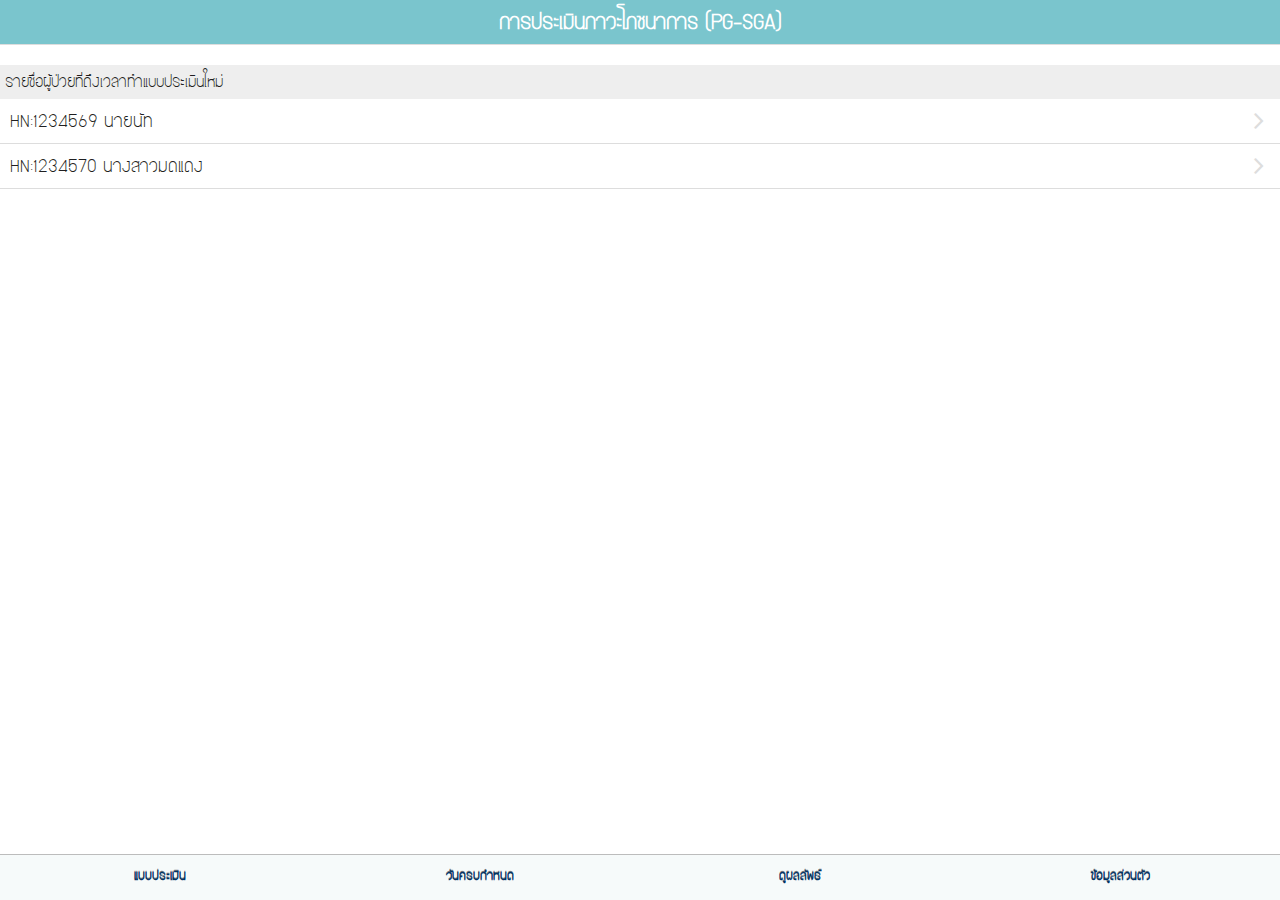
==== duedate.html @ 84a8eb3c "เอาโค้ดลง" ====
<!DOCTYPE html>

<html>

<head>
  	<meta http-equiv="content-type" content="text/html; charset=UTF-8">
    <link rel="stylesheet" type="text/css" href="style.css">
    <link rel="stylesheet" type="text/css" href="css/onsenui.css">
    <link rel="stylesheet" type="text/css" href="css/onsen-css-components.css">
    <link rel="shortcut icon" type="image/favicon.ico" href="img/favicon.ico">
    <meta name="viewport" content="width=device-width, initial-scale=1, maximum-scale=1, user-scalable=no">
	<title>PG-SGA</title>
    <script src="lib/onsen/js/angular/angular.js"></script>
    <script src="lib/onsen/js/onsenui.js"></script>
    <script>
      ons.bootstrap();
    </script>
</head>

<body>
        <ons-page>
        <!--<ons-toolbar>
            <div class="head">
                <div class="center">การประเมินภาวะโภชนาการ (PG-SGA)</div>
                <div class="left"><ons-back-button>ย้อนกลับ</ons-back-button></div>
                <div class="right"><ons-next-button>ต่อไป</ons-next-button></div>
            </div>
        </ons-toolbar>-->

            <div class="navigation-bar">
                <div class="navigation-bar__center navigation-bar__title" style="font-weight:bold;font-size:20px;background-color:#7AC5CD;color:white">การประเมินภาวะโภชนาการ (PG-SGA)</div> 
            </div>
            
            <ul class="list" style="font-family:WDB_Bangna">
              <li class="list__header" style="font-family:WDB_Bangna; margin-top:20px;padding:5px;">รายชื่อผู้ป่วยที่ถึงเวลาทำแบบประเมินใหม่</li>
              <li class="list__item list__item--chevron">HN:1234569 นายนัท</li>
              <li class="list__item list__item--chevron">HN:1234570 นางสาวมดแดง</li>
            </ul>
    
       
       
             
    <footer>
    <ul id="tab-bar-doc">
        <li>
            <a href="listPatient.html">แบบประเมิน</a>
        </li>
        <li>
            <a href="duedate.html">วันครบกำหนด</a>
        </li>
        <li>
            <a href="result.html">ดูผลลัพธ์</a>
        </li>
        <li>
            <a href="profileDoc.html">ข้อมูลส่วนตัว</a>
        </li>
    </ul>
    </footer>
  
    </ons-page>
</body>

</html>
---- style.css ----
@font-face{
    font-family: WDB_Bangna;
    src: url('font/WDB_Bangna.ttf');
}

html , body {
  width: auto;
  height: auto;
  padding: 0;
  margin: 0;
  background-color: white;
  font-family: WDB_Bangna;
  position: fixed;
}

body {
    width: 100%;
    font-family: WDB_Bangna;
}

.header {
    background-color: white;
    color: black;
    text-align: center;
    padding: 1%;
    height: 100%;
  	overflow: auto;
}

.topic {
    background-color: white;
    color: black;
    text-align: center;
    padding: 1%;
    height: 100%;
    overflow: auto;
}

.header img {
  float: left;
  width: 100px;
  height: 100px;
}

.footer {
    background-color: white;
    color: black;
    clear: both;
    text-align: center;
    padding: 5%;

}
.footer button{
    font-family: WDB_Bangna;
}
.footer2 {
    background-color: white;
    color: black;
    clear: both;
    padding-top: 10px;
    text-align: center;
}
.footer2 button{
    font-family: WDB_Bangna;
}
.sectionLogin {
    background-color: white;
    color: black;
    clear: both;
    text-align: center;
    padding: 10%;
    border-top: #7AC5CD 10px dashed;
  	border-bottom: #7AC5CD 10px dashed;
    margin-top: 20px;
}
.sectionLogin button{
    font-family: WDB_Bangna;
}

.sectionLogin input {
  margin: 5%;
}

.sectionForm {
    width: auto;
    height: auto;
    background-color: white;
    color: black;
    clear: both;
    text-align: left;
    padding: 5%;
    margin-top: 40px;
}

#formLayout 
{
    padding: 7px;
    font-weight: bold;
    margin-top: 0px;

}
#boxtext{
    height: 20px;
    width: auto;
}
select{
    font-family: WDB_Bangna;
    padding: 15px 25px;
}
#dropdown{
    width: 100%;
    height: auto;
    padding: 15px 25px;
    font-size: 15px;
}
#formLayout label, #formLayout input
{
   display: block;
   width: 400px;
   float: left;
   margin-bottom: 10px;
   margin-right:0.5em;
}
 
#formLayout label
{
   text-align: right;
   padding-right: 20px;
}
 
br
{ 
   clear: both;
}

#formLayout2
{
   padding-left: 10px;
}

#formLayout2 label
{
   width: 200px;
   float: left;
   margin-bottom: 10px;
   margin-right:0.5em;
}

#formLayout2 input
{
   margin-right:0.5em;
}
 
#formLayout2 label
{
   text-align: right;
   padding-right: 20px;
}
.subject{
    margin-top: -10px;
    text-align: center;  
}
ul#navigation
{
list-style-type: none;
margin: 0;
padding: .5em 0;
border-top: #7AC5CD 4px solid;
margin-top: -20px;    
}

ul#navigation li a
{
display: block;
width: 5em;
color: #FFF;
font-weight: bold;
background-color: #036;
padding: .7em 0;
text-align: center;
text-decoration: none;
margin-top: -5px;
border-radius: 8px;
}

ul#navigation li a:hover
{
color: #FFF;
background-color: #69C;
}

ul#navigation .left { float: left; }
ul#navigation .right { float: right; }

.menu
{
    background-color: white;
    color: black;
    clear: both;
    text-align: center;
    padding: 5%;	
}

#navcontainer ul
{
margin: 0;
padding: 0;
list-style-type: none;
}

#navcontainer ul li { display: inline; }
#navcontainer ul li a { text-decoration: none; }

.btn-next {
    background-color: #5cb85c;
    border-color: #4cae4c;
    color: #fff;
}

#tab-bar{
    margin:0;
    padding:0;
    position: relative;
    top: 0;
    left: 0;
    width: 100%;
}
 
#tab-bar li {
    display: inline;
    float:left;  
    width: 50%;
}
 
#tab-bar a {
    color: #036; 
    font-size: 12px;
    display: block; 
    font-weight: bold; 
    overflow: hidden;  
    position: relative; 
    text-align: center; 
    text-decoration: none;
    -webkit-touch-callout:none;
}
#tab-bar-doc{
    margin:0;
    padding:0;
    position: relative;
    top: 0;
    left: 0;
    width: 100%;
}
#tab-bar-doc li{
    display: inline;
    float:left;  
    width: 25%;
}
#tab-bar-doc a{
    color: #036; 
    font-size: 12px;
    display: block; 
    font-weight: bold; 
    overflow: hidden;  
    position: relative; 
    text-align: center; 
    text-decoration: none;
    -webkit-touch-callout:none;
    
}
footer{
    background-color:#E9EAED;
    padding:0;
    position:absolute;
    z-index:3;
    font-size:20px;
    width:100%;
    text-align:center;
    color:#036;
    font-weight:bold;
    text-shadow:0 -1px 0 rgba(0,0,0,0.5);
    line-height:42px;
    bottom:0; left:3;
    height:45px;
    background-color:#f6fafa;
    border-top:1px solid #bcbcbc;
}
footer li a:hover{
    color: #7AC5CD;
    background-color: #7AC5CD;
}
footer.listPatient{
    right: 0px;
    margin-top: 200px;
    height: auto
}
.startform{
    height: auto;
    width: auto;
}
---- css/onsenui.css ----
/*! onsenui - v1.3.11 - 2015-09-28 */
/*
Copyright 2013-2015 ASIAL CORPORATION

Licensed under the Apache License, Version 2.0 (the "License");
you may not use this file except in compliance with the License.
You may obtain a copy of the License at

   http://www.apache.org/licenses/LICENSE-2.0

Unless required by applicable law or agreed to in writing, software
distributed under the License is distributed on an "AS IS" BASIS,
WITHOUT WARRANTIES OR CONDITIONS OF ANY KIND, either express or implied.
See the License for the specific language governing permissions and
limitations under the License.

 */

@import url("font_awesome/css/font-awesome.min.css");
@import url("ionicons/css/ionicons.min.css");

/* cutsom elements */
ons-page, ons-navigator,
ons-split-view, ons-sliding-menu, ons-tabbar,
ons-gesture-detector {
  display: block;
}

ons-navigator,
ons-tabbar {
  position: absolute;
  top: 0;
  left: 0;
  bottom: 0;
  right: 0;
  overflow: hidden;
}

ons-page, ons-navigator, ons-tabbar, ons-sliding-menu, ons-split-view {
  z-index: 2;
}

* {
  -webkit-touch-callout: none;
  -webkit-user-select: none;
  -webkit-tap-highlight-color: rgba(0, 0, 0, 0) !important;
}

::-webkit-scrollbar {
  display: none;
}

input, textarea {
  -webkit-user-select: auto;
}

.page,
.page__content {
  background-color: transparent !important;
  background: transparent !important;
}

.page__status-bar-fill ~ .page__content {
  padding-top: 20px;
}

ons-toolbar ~ .page__content {
  top: 44px;
}

.page__status-bar-fill ~ ons-toolbar {
  height: 64px;
}

.page__status-bar-fill ~ ons-toolbar > .center,
.page__status-bar-fill ~ ons-toolbar > .left,
.page__status-bar-fill ~ ons-toolbar > .right {
  padding-top: 20px;
}

.page__status-bar-fill ~ ons-toolbar ~ .page__content {
  top: 64px;
  padding-top: 0px;
}

.page__content {
  overflow: scroll;
  -webkit-overflow-scrolling: touch;
  z-index: 0;
  -ms-touch-action: pan-y;
}

.page__bottom-bar-fill ~ .page__content {
  bottom: 44px;
}

.page__content::-webkit-scrollbar {
  display: none;
}

.tab-bar__status-bar-fill ~ .tab-bar--top__content {
  top: 71px;
}

.tab-bar__status-bar-fill ~ .tab-bar--top {
  padding-top: 22px;
}

ons-dialog[disabled] > .dialog,
ons-alert-dialog[disabled],
ons-popover[disabled] {
  pointer-events: none;
  opacity: 0.75;
}

ons-pull-hook {
  position: absolute;
  left: 0;
  right: 0;
  margin: auto;
  text-align: center;
}


/*
Copyright 2013-2015 ASIAL CORPORATION

Licensed under the Apache License, Version 2.0 (the "License");
you may not use this file except in compliance with the License.
You may obtain a copy of the License at

   http://www.apache.org/licenses/LICENSE-2.0

Unless required by applicable law or agreed to in writing, software
distributed under the License is distributed on an "AS IS" BASIS,
WITHOUT WARRANTIES OR CONDITIONS OF ANY KIND, either express or implied.
See the License for the specific language governing permissions and
limitations under the License.

 */

ons-carousel {
  display: block;
  position: relative;
  width: 100%;
  overflow: hidden;
}

ons-carousel-item {
  display: block;
  height: 100%;
  visibility: hidden;
}

ons-carousel-cover {
  display: block;
  position: absolute;
  width: 100%;
  height: 100%;
  z-index: 2;
  pointer-events: none;
}

ons-carousel[fullscreen] {
  position: absolute;
  top: 0px;
  right: 0px;
  left: 0px;
  bottom: 0px;
}

ons-carousel[disabled] {
  pointer-events: none;
  opacity: 0.75;
}

.effeckt-button {
  position: relative;
  font-family: inherit;
  cursor: pointer;
  -webkit-appearance: none;
  -webkit-font-smoothing: antialiased;
}

.effeckt-button[data-loading] {
  cursor: default;
}

.effeckt-button > .spinner {
  position: absolute;
  width: 26px;
  height: 13px;
  top: 50%;
  margin-top: -12px;
  opacity: 0;
  border: 3px solid white;
  border-bottom: 0;
  border-radius: 40px 40px 0 0;
  -webkit-transform-origin: bottom center;
  background: transparent;
  box-sizing: border-box;
}

.effeckt-button[data-loading] > .spinner {
  -webkit-animation: spinner .8s infinite linear;
  animation: spinner .8s infinite linear;
}

@-webkit-keyframes spinner {
  0% {
    -webkit-transform: rotate(0deg);
    transform: rotate(0deg);
  }

  50% {
    -webkit-transform: rotate(180deg);
    transform: rotate(180deg);
  }

  100% {
    -webkit-transform: rotate(360deg);
    transform: rotate(360deg);
  }
}

@keyframes spinner {
  0% {
    -webkit-transform: rotate(0deg);
    -ms-transform: rotate(0deg);
    transform: rotate(0deg);
  }

  50% {
    -webkit-transform: rotate(180deg);
    -ms-transform: rotate(180deg);
    transform: rotate(180deg);
  }

  100% {
    -webkit-transform: rotate(360deg);
    -ms-transform: rotate(360deg);
    transform: rotate(360deg);
  }
}

.effeckt-button,
.effeckt-button > .spinner,
.effeckt-button > .label {
  -webkit-transition-property: padding, opacity, left, right, top, bottom, margin;
          transition-property: padding, opacity, left, right, top, bottom, margin;
  -webkit-transition-duration: 500ms;
          transition-duration: 500ms;
  -webkit-transition-timing-function: cubic-bezier(0.175, 0.885, 0.32, 1.275);
          transition-timing-function: cubic-bezier(0.175, 0.885, 0.32, 1.275);  
}

.effeckt-button.zoom-in,
.effeckt-button.zoom-in > .spinner,
.effeckt-button.zoom-in > .label,
.effeckt-button.zoom-out,
.effeckt-button.zoom-out > .spinner,
.effeckt-button.zoom-out > .label {
  -webkit-transition: 500ms ease all;
  transition: 500ms ease all;
}

.effeckt-button.expand-right > .spinner {
  right: 16px;
}

.effeckt-button.expand-right[data-loading] {
  padding-right: 64px;
}

.effeckt-button.expand-right[data-loading] > .spinner {
  opacity: 1;
}

.effeckt-button.expand-left > .spinner {
  left: 16px;
}

.effeckt-button.expand-left[data-loading] {
  padding-left: 64px;
}

.effeckt-button.expand-left[data-loading] > .spinner {
  opacity: 1;
}

.effeckt-button.expand-up {
  overflow: hidden;
}

.effeckt-button.expand-up > .spinner {
  top: 32px;
  left: 50%;
  margin-left: -16px;
}

.effeckt-button.expand-up[data-loading] {
  padding-top: 64px;
}

.effeckt-button.expand-up[data-loading] > .spinner {
  opacity: 1;
  top: 16px;
  margin-top: 0;
}

.effeckt-button.expand-down {
  overflow: hidden;
}

.effeckt-button.expand-down > .spinner {
  left: 50%;
  top: 100%;
  margin-left: -16px;
  margin-top: -48px;
}

.effeckt-button.expand-down[data-loading] {
  padding-bottom: 64px;
}

.effeckt-button.expand-down[data-loading] > .spinner {
  opacity: 1;
}

.effeckt-button.slide-left {
  overflow: hidden;
}

.effeckt-button.slide-left > .label {
  position: relative;
}

.effeckt-button.slide-left > .spinner {
  left: 100%;
  margin-left: -16px;
}

.effeckt-button.slide-left[data-loading] > .label {
  opacity: 0;
  left: -100%;
}

.effeckt-button.slide-left[data-loading] > .spinner {
  opacity: 1;
  left: 50%;
}

.effeckt-button.slide-right {
  overflow: hidden;
}

.effeckt-button.slide-right > .label {
  position: relative;
}

.effeckt-button.slide-right > .spinner {
  right: 100%;
  margin-left: -16px;
}

.effeckt-button.slide-right[data-loading] > .label {
  opacity: 0;
  left: 100%;
}

.effeckt-button.slide-right[data-loading] > .spinner {
  opacity: 1;
  left: 50%;
}

.effeckt-button.slide-up {
  overflow: hidden;
}

.effeckt-button.slide-up > .label {
  position: relative;
}

.effeckt-button.slide-up > .spinner {
  left: 50%;
  margin-left: -16px;
  margin-top: 1em;
}

.effeckt-button.slide-up[data-loading] > .label {
  opacity: 0;
  top: -1em;
}

.effeckt-button.slide-up[data-loading] > .spinner {
  opacity: 1;
  margin-top: -16px;
}

.effeckt-button.slide-down {
  overflow: hidden;
}

.effeckt-button.slide-down > .label {
  position: relative;
}

.effeckt-button.slide-down > .spinner {
  left: 50%;
  margin-left: -16px;
  margin-top: -32px;
}

.effeckt-button.slide-down[data-loading] > .label {
  opacity: 0;
  top: 1em;
}

.effeckt-button.slide-down[data-loading] > .spinner {
  opacity: 1;
  margin-top: -16px;
}

.effeckt-button.zoom-out {
  overflow: hidden;
}

.effeckt-button.zoom-out > .spinner {
  left: 50%;
  margin-left: -16px;
  -webkit-transform: scale(2.5);
  -ms-transform: scale(2.5);
  transform: scale(2.5);
}

.effeckt-button.zoom-out > .label {
  position: relative;
  display: inline-block;
}

.effeckt-button.zoom-out[data-loading] > .label {
  opacity: 0;
  -webkit-transform: scale(0.5);
  -ms-transform: scale(0.5);
  transform: scale(0.5);
}

.effeckt-button.zoom-out[data-loading] > .spinner {
  opacity: 1;
  -webkit-transform: none;
  -ms-transform: none;
  transform: none;
}

.effeckt-button.zoom-in {
  overflow: hidden;
}

.effeckt-button.zoom-in > .spinner {
  left: 50%;
  margin-left: -16px;
  -webkit-transform: scale(0.2);
  -ms-transform: scale(0.2);
  transform: scale(0.2);
}

.effeckt-button.zoom-in > .label {
  position: relative;
  display: inline-block;
}

.effeckt-button.zoom-in[data-loading] > .label {
  opacity: 0;
  -webkit-transform: scale(2.2);
  -ms-transform: scale(2.2);
  transform: scale(2.2);
}

.effeckt-button.zoom-in[data-loading] > .spinner {
  opacity: 1;
  -webkit-transform: none;
  -ms-transform: none;
  transform: none;
}

/**
 * Grid
 * --------------------------------------------------
 * Using flexbox for the grid, inspired by Philip Walton:
 * http://philipwalton.github.io/solved-by-flexbox/demos/grids/
 * By default each .col within a .row will evenly take up
 * available width, and the height of each .col with take
 * up the height of the tallest .col in the same .row.
 */
.row {
  display: -webkit-box;
  display: -webkit-flex;
  display: -moz-flex;
  display: -ms-flexbox;
  display: flex;
  -webkit-flex-wrap: wrap;
      -ms-flex-wrap: wrap;
          flex-wrap: wrap;
  width: 100%;
  box-sizing: border-box;
}

.row + .row {
  padding-top: 0;
}

.col {
  -webkit-box-flex: 1;
  -webkit-flex: 1;
  -moz-flex: 1;
  -ms-flex: 1;
  flex: 1;
  display: block;
  width: 100%;
  box-sizing: border-box;
}

/* Vertically Align Columns */
/* .row-* vertically aligns every .col in the .row */
.row-top {
  -webkit-box-align: start;
  box-align: start;
  -ms-flex-align: start;
  -webkit-align-items: flex-start;
  -moz-align-items: flex-start;
  align-items: flex-start;
}

.row-bottom {
  -webkit-box-align: end;
  box-align: end;
  -ms-flex-align: end;
  -webkit-align-items: flex-end;
  -moz-align-items: flex-end;
  align-items: flex-end;
}

.row-center {
  -webkit-box-align: center;
  box-align: center;
  -ms-flex-align: center;
  -webkit-align-items: center;
  -moz-align-items: center;
  align-items: center;
  text-align: inherit;
}

/* .col-* vertically aligns an individual .col */
.col-top {
  -webkit-align-self: flex-start;
  -ms-flex-item-align: start;
  align-self: flex-start; }

.col-bottom {
  -webkit-align-self: flex-end;
  -ms-flex-item-align: end;
  align-self: flex-end; }

.col-center {
  -webkit-align-self: center;
  -moz-align-self: center;
  -ms-flex-item-align: center;
  text-align: inherit;
}

/* Column Offsets */
.col-offset-10 {
  margin-left: 10%; }

.col-offset-20 {
  margin-left: 20%; }

.col-offset-25 {
  margin-left: 25%; }

.col-offset-33, .col-offset-34 {
  margin-left: 33.3333%; }

.col-offset-50 {
  margin-left: 50%; }

.col-offset-66, .col-offset-67 {
  margin-left: 66.6666%; }

.col-offset-75 {
  margin-left: 75%; }

.col-offset-80 {
  margin-left: 80%; }

.col-offset-90 {
  margin-left: 90%; }

.row--fit > .col {
  -webkit-box-flex: 1;
  -webkit-flex: 1;
  -ms-flex: 1;
  flex: 1;
}
.row--100 > .col {
  -webkit-box-flex: 0;
  -webkit-flex: 0 0 100%;
  -ms-flex: 0 0 100%;
  flex: 0 0 100%;
}

/*
Copyright 2013-2015 ASIAL CORPORATION

Licensed under the Apache License, Version 2.0 (the "License");
you may not use this file except in compliance with the License.
You may obtain a copy of the License at

   http://www.apache.org/licenses/LICENSE-2.0

Unless required by applicable law or agreed to in writing, software
distributed under the License is distributed on an "AS IS" BASIS,
WITHOUT WARRANTIES OR CONDITIONS OF ANY KIND, either express or implied.
See the License for the specific language governing permissions and
limitations under the License.

 */

.ons-icon {
  display: inline-block;
  font-style: normal;
  font-weight: normal;
  line-height: 1;
  -webkit-font-smoothing: antialiased;
  -moz-osx-font-smoothing: grayscale;
}

.ons-icon--ion {
  line-height: 0.75em;
  vertical-align: -25%;
}

ons-icon[spin="true"] {
  -webkit-animation: ons-icon-spin 2s infinite linear;
  animation: ons-icon-spin 2s infinite linear;
}

@-webkit-keyframes ons-icon-spin {
  0% {
    -webkit-transform: rotate(0deg);
  }
  100% {
    -webkit-transform: rotate(359deg);
  }
}

@keyframes ons-icon-spin {
  0% {
    -webkit-transform: rotate(0deg);
    transform: rotate(0deg);
  }
  100% {
    -webkit-transform: rotate(359deg);
    transform: rotate(359deg);
  }
}

.ons-icon[rotate="90"] {
  -webkit-transform: rotate(90deg);
  -ms-transform: rotate(90deg);
      transform: rotate(90deg);
}

.ons-icon[rotate="180"] {
  -webkit-transform: rotate(180deg);
  -ms-transform: rotate(180deg);
      transform: rotate(180deg);
}

.ons-icon[rotate="270"] {
  -webkit-transform: rotate(270deg);
  -ms-transform: rotate(270deg);
      transform: rotate(270deg);
}

ons-icon[flip="horizontal"] {
  -webkit-transform: scale(-1, 1);
  -ms-transform: scale(-1, 1);
      transform: scale(-1, 1);
}

ons-icon[flip="vertical"] {
  -webkit-transform: scale(1, -1);
  -ms-transform: scale(1, -1);
      transform: scale(1, -1);
}

ons-icon[fixed-width="true"] {
  width: 1.28571429em;
  text-align: center;
}

.ons-icon--lg {
  font-size: 1.33333333em;
  line-height: 0.75em;
  vertical-align: -15%;
}

.ons-icon--2x {
  font-size: 2em;
}

.ons-icon--3x {
  font-size: 3em;
}

.ons-icon--4x {
  font-size: 4em;
}

.ons-icon--5x {
  font-size: 5em;
}

/*
Copyright 2013-2015 ASIAL CORPORATION

Licensed under the Apache License, Version 2.0 (the "License");
you may not use this file except in compliance with the License.
You may obtain a copy of the License at

   http://www.apache.org/licenses/LICENSE-2.0

Unless required by applicable law or agreed to in writing, software
distributed under the License is distributed on an "AS IS" BASIS,
WITHOUT WARRANTIES OR CONDITIONS OF ANY KIND, either express or implied.
See the License for the specific language governing permissions and
limitations under the License.

*/

ons-scroller {
  display: block;
  height: 100%;
  overflow: scroll;
  -webkit-overflow-scrolling: touch;
  -ms-overflow-style: none;
}

ons-scroller::-webkit-scrollbar {
  display: none;
}

.ons-scroller__content {
  height: 100%;
  overflow: scroll;
}

/*
Copyright 2013-2015 ASIAL CORPORATION

Licensed under the Apache License, Version 2.0 (the "License");
you may not use this file except in compliance with the License.
You may obtain a copy of the License at

   http://www.apache.org/licenses/LICENSE-2.0

Unless required by applicable law or agreed to in writing, software
distributed under the License is distributed on an "AS IS" BASIS,
WITHOUT WARRANTIES OR CONDITIONS OF ANY KIND, either express or implied.
See the License for the specific language governing permissions and
limitations under the License.

*/

ons-sliding-menu {
  position: absolute;
  left: 0px;
  right: 0px;
  top: 0px;
  bottom: 0px;
  z-index: 0;
  overflow-x: hidden;
}

.onsen-sliding-menu__menu,
.onsen-sliding-menu__main {
  position: absolute;
  top: 0px;
  left: 0px;
  bottom: 0px;
  right: 0px;
  z-index: 0;
  margin: 0;
  padding: 0;
}

.onsen-sliding-menu__menu {
  opacity: 0;
}


/*
Copyright 2013-2015 ASIAL CORPORATION

Licensed under the Apache License, Version 2.0 (the "License");
you may not use this file except in compliance with the License.
You may obtain a copy of the License at

   http://www.apache.org/licenses/LICENSE-2.0

Unless required by applicable law or agreed to in writing, software
distributed under the License is distributed on an "AS IS" BASIS,
WITHOUT WARRANTIES OR CONDITIONS OF ANY KIND, either express or implied.
See the License for the specific language governing permissions and
limitations under the License.

*/

ons-split-view {
  position: absolute;
  left: 0px;
  right: 0px;
  top: 0px;
  bottom: 0px;
  z-index: 0;
  overflow: hidden;
}

.onsen-split-view__secondary {
  opacity: 0;
  width: 100%;
}

.onsen-split-view__secondary,
.onsen-split-view__main {
  position: absolute;
  top: 0px;
  left: 0px;
  bottom: 0px;
  right: 0px;
  z-index: 0;
  overflow-x: hidden; 
}
---- css/onsen-css-components.css ----
html {
  height: 100%;
  width: 100%;
}
body {
  position: absolute;
  top: 0;
  right: 0;
  left: 0;
  bottom: 0;
  padding: 0;
  margin: 0;
  -webkit-text-size-adjust: 100%;
}
*:not(input):not(textarea):not(select) {
  -webkit-user-select: none;
  -moz-user-select: none;
  -ms-user-select: none;
  user-select: none;
}
* {
  -webkit-tap-highlight-color: rgba(0,0,0,0);
}
input:active,
input:focus,
textarea:active,
textarea:focus,
select:active,
select:focus {
  outline: none;
}
h1 {
  font-size: 36px;
}
h2 {
  font-size: 30px;
}
h3 {
  font-size: 24px;
}
h4,
h5,
h6 {
  font-size: 18px;
}
.page {
  font-family: 'Helvetica Neue', Helvetica, Arial, 'Lucida Grande', sans-serif;
  -webkit-font-smoothing: antialiased;
  -moz-osx-font-smoothing: grayscale;
  font-weight: 400;
  font-size: 17px;
  background-color: #f9f9f9;
  position: absolute;
  top: 0px;
  left: 0px;
  right: 0px;
  bottom: 0px;
  overflow: visible;
  font-size: 17px;
  color: #1f1f21;
}
.page::-webkit-scrollbar {
  display: none;
}
.page__content {
  background-color: #f9f9f9;
  position: absolute;
  top: 0px;
  left: 0px;
  right: 0px;
  bottom: 0px;
  -webkit-box-sizing: border-box;
  -moz-box-sizing: border-box;
  box-sizing: border-box;
  margin-top: -1px;
}
.page__background {
  background-color: #f9f9f9;
  position: absolute;
  top: 0px;
  left: 0px;
  right: 0px;
  bottom: 0px;
  -webkit-box-sizing: border-box;
  -moz-box-sizing: border-box;
  box-sizing: border-box;
}
.content-padded {
  padding: 8px;
}
/* topdoc
  name: Switch
  class: switch
  modifiers:
    :focus: Focus state
    :disabled: Disabled state
  markup:
    <label class="switch">
      <input type="checkbox" class="switch__input">
      <div class="switch__toggle"></div>
    </label>
    <label class="switch">
      <input type="checkbox" class="switch__input" checked>
      <div class="switch__toggle"></div>
    </label>
    <label class="switch">
      <input type="checkbox" class="switch__input" disabled>
      <div class="switch__toggle"></div>
    </label>
*/
.switch {
  position: relative;
  display: inline-block;
  vertical-align: top;
  -webkit-box-sizing: border-box;
  -moz-box-sizing: border-box;
  box-sizing: border-box;
  -webkit-background-clip: padding-box;
  background-clip: padding-box;
  position: relative;
  overflow: hidden;
  font-size: 17px;
  padding: 0 20px;
  border: none;
  overflow: visible;
  width: 51px;
  height: 32px;
  z-index: 0;
  text-align: left;
}
.switch__input {
  position: absolute;
  overflow: hidden;
  right: 0px;
  top: 0px;
  left: 0px;
  bottom: 0px;
  padding: 0;
  border: 0;
  opacity: 0.001;
  z-index: 1;
  vertical-align: top;
  outline: none;
  width: 100%;
  height: 100%;
  margin: 0;
  -webkit-appearance: none;
  appearance: none;
  width: 51px;
  height: 44px;
  margin-top: -6px;
  top: 0px;
  left: 0px;
  -webkit-transition: all 0.2s linear;
  -moz-transition: all 0.2s linear;
  -o-transition: all 0.2s linear;
  transition: all 0.2s linear;
}
.switch__toggle {
  background-color: #ddd;
  position: absolute;
  top: 0px;
  left: 0px;
  right: 0px;
  bottom: 0px;
  -webkit-border-radius: 30px;
  border-radius: 30px;
  -webkit-transition-property: all;
  -moz-transition-property: all;
  -o-transition-property: all;
  transition-property: all;
  -webkit-transition-duration: 0.35s;
  -moz-transition-duration: 0.35s;
  -o-transition-duration: 0.35s;
  transition-duration: 0.35s;
  -webkit-transition-timing-function: ease-out;
  -moz-transition-timing-function: ease-out;
  -o-transition-timing-function: ease-out;
  transition-timing-function: ease-out;
}
.switch__toggle:before {
  -webkit-box-sizing: border-box;
  -moz-box-sizing: border-box;
  box-sizing: border-box;
  -webkit-background-clip: padding-box;
  background-clip: padding-box;
  position: absolute;
  content: '';
  -webkit-border-radius: 28px;
  border-radius: 28px;
  height: 28px;
  width: 28px;
  background-color: #fff;
  left: 2px;
  top: 2px;
  -webkit-transition-property: all;
  -moz-transition-property: all;
  -o-transition-property: all;
  transition-property: all;
  -webkit-transition-duration: 0.35s;
  -moz-transition-duration: 0.35s;
  -o-transition-duration: 0.35s;
  transition-duration: 0.35s;
  -webkit-transition-timing-function: cubic-bezier(0.5, 1.6, 0.5, 1);
  -moz-transition-timing-function: cubic-bezier(0.5, 1.6, 0.5, 1);
  -o-transition-timing-function: cubic-bezier(0.5, 1.6, 0.5, 1);
  transition-timing-function: cubic-bezier(0.5, 1.6, 0.5, 1);
}
.switch__input:checked + .switch__toggle {
  background-color: #5198db;
}
.switch__input:checked + .switch__toggle:before {
  -webkit-transform: translateX(18px);
  -moz-transform: translateX(18px);
  -ms-transform: translateX(18px);
  -o-transform: translateX(18px);
  transform: translateX(18px);
}
.switch__input:not(:checked) + .switch__toggle:before {
  -webkit-transform: translateX(0px);
  -moz-transform: translateX(0px);
  -ms-transform: translateX(0px);
  -o-transform: translateX(0px);
  transform: translateX(0px);
}
.switch__input:disabled + .switch__toggle {
  opacity: 0.3;
  cursor: default;
  pointer-events: none;
}
/* topdoc
  name: Range
  class: range
  modifiers:
    :active: Active state
    :disabled: Disabled state
    :focus: Focused
  markup:
    <input type="range" class="range">
    <input type="range" class="range" disabled>
  showcase:
    <div class="navigation-bar">
        <div class="navigation-bar__item center full">
            <h1 class="navigation-bar__title">Range</h1>
        </div>
    </div>

    <div style="padding:8px">
      <input type="range" class="range" style="width:100%" value="0">
    </div>

    <div style="padding:8px">
      <input type="range" class="range" style="width:100%" value="30">
    </div>

    <div style="padding:8px">
      <input type="range" class="range" style="width:100%" value="60">
    </div>

    <div style="padding:8px">
      <input type="range" class="range" style="width:100%" value="90">
    </div>
*/
.range {
  padding: 0;
  margin: 0;
  font: inherit;
  color: inherit;
  background: transparent;
  border: none;
  line-height: normal;
  -webkit-box-sizing: border-box;
  -moz-box-sizing: border-box;
  box-sizing: border-box;
  -webkit-background-clip: padding-box;
  background-clip: padding-box;
  vertical-align: top;
  outline: none;
  line-height: 1;
  -webkit-appearance: none;
  -webkit-border-radius: 4px;
  border-radius: 4px;
  border: none;
  height: 2px;
  -webkit-border-radius: 0;
  border-radius: 0;
  -webkit-border-radius: 3px;
  border-radius: 3px;
  background-image: -webkit-gradient(linear, left top, left bottom, from(#ddd), to(#ddd));
  background-image: -webkit-linear-gradient(#ddd, #ddd);
  background-image: -moz-linear-gradient(#ddd, #ddd);
  background-image: -o-linear-gradient(#ddd, #ddd);
  background-image: linear-gradient(#ddd, #ddd);
  background-position: left center;
  -webkit-background-size: 100% 2px;
  background-size: 100% 2px;
  background-repeat: no-repeat;
  overflow: hidden;
  height: 31px;
}
.range::-moz-range-track {
  position: relative;
  border: none;
  background-color: #ddd;
  height: 2px;
  border-radius: 30px;
  box-shadow: none;
  top: 0;
  margin: 0;
  padding: 0;
}
.range::-webkit-slider-thumb {
  cursor: pointer;
  -webkit-appearance: none;
  position: relative;
  height: 29px;
  width: 29px;
  background-color: #fff;
  border: 1px solid #ddd;
  -webkit-border-radius: 30px;
  border-radius: 30px;
  -webkit-box-shadow: none;
  box-shadow: none;
  top: 0;
  margin: 0;
  padding: 0;
}
.range::-moz-range-thumb {
  cursor: pointer;
  position: relative;
  height: 29px;
  width: 29px;
  background-color: #fff;
  border: 1px solid #ddd;
  border-radius: 30px;
  box-shadow: none;
  margin: 0;
  padding: 0;
}
.range::-webkit-slider-thumb:before {
  position: absolute;
  top: 13px;
  right: 0px;
  left: -1024px;
  width: 1024px;
  height: 2px;
  background-color: rgba(24,103,194,0.81);
  content: '';
  margin: 0;
  padding: 0;
}
.range:disabled {
  opacity: 0.3;
  cursor: default;
  pointer-events: none;
}
/* topdoc
  name: Navigation Bar
  class: navigation-bar
  markup:
    <div class="navigation-bar">
      <div class="navigation-bar__center">Navigation Bar</div>
    </div>
*/
.navigation-bar {
  font-family: 'Helvetica Neue', Helvetica, Arial, 'Lucida Grande', sans-serif;
  -webkit-font-smoothing: antialiased;
  -moz-osx-font-smoothing: grayscale;
  font-weight: 400;
  font-size: 17px;
  -webkit-box-sizing: border-box;
  -moz-box-sizing: border-box;
  box-sizing: border-box;
  -webkit-background-clip: padding-box;
  background-clip: padding-box;
  white-space: nowrap;
  overflow: hidden;
  word-spacing: 0;
  padding: 0;
  margin: 0;
  font: inherit;
  color: inherit;
  background: transparent;
  border: none;
  line-height: normal;
  cursor: default;
  -webkit-user-select: none;
  -moz-user-select: none;
  -ms-user-select: none;
  user-select: none;
  z-index: 2;
  display: block;
  height: 44px;
  padding-left: 0;
  padding-right: 0;
  background: #fff;
  color: #1f1f21;
  -webkit-box-shadow: none;
  box-shadow: none;
  border-bottom: 1px solid #ddd;
  font-weight: 400;
  width: 100%;
  white-space: nowrap;
  overflow: visible;
}
@media (-webkit-min-device-pixel-ratio: 2), (min-resolution: 192dpi) {
  .navigation-bar {
    border-bottom: none;
    -webkit-background-size: 100% 1px;
    background-size: 100% 1px;
    background-repeat: no-repeat;
    background-position: bottom;
    background-image: -webkit-linear-gradient(90deg, #ddd, #ddd 50%, transparent 50%);
    background-image: -moz-linear-gradient(90deg, #ddd, #ddd 50%, transparent 50%);
    background-image: -o-linear-gradient(90deg, #ddd, #ddd 50%, transparent 50%);
    background-image: linear-gradient(0deg, #ddd, #ddd 50%, transparent 50%);
  }
}
.navigation-bar__line-height {
  line-height: 44px;
  padding-bottom: 0;
  padding-top: 0;
}
.navigation-bar__bg {
  background: #fff;
}
.navigation-bar__item,
.navigation-bar__left,
.navigation-bar__right,
.navigation-bar__center {
  -webkit-box-sizing: border-box;
  -moz-box-sizing: border-box;
  box-sizing: border-box;
  -webkit-background-clip: padding-box;
  background-clip: padding-box;
  padding: 0;
  margin: 0;
  font: inherit;
  color: inherit;
  background: transparent;
  border: none;
  line-height: normal;
  height: 44px;
  vertical-align: top;
  overflow: visible;
  display: block;
  vertical-align: middle;
  float: left;
}
.navigation-bar__left {
  max-width: 50%;
  width: 27%;
  text-align: left;
}
.navigation-bar__right {
  max-width: 50%;
  width: 27%;
  text-align: right;
}
.navigation-bar__center {
  width: 46%;
  text-align: center;
  line-height: 44px;
  font-size: 17px;
  font-weight: 500;
  color: #1f1f21;
}
.navigation-bar__title {
  line-height: 44px;
  font-size: 17px;
  font-weight: 500;
  color: #1f1f21;
  margin: 0;
  padding: 0;
  overflow: visible;
}
.navigation-bar__center:first-child:last-child {
  width: 100%;
}
/* topdoc
  name: Navigation Bar Item
  use: Toolbar Button, Navigation Bar
  markup:
    <div class="navigation-bar">
      <div class="navigation-bar__left">
        <span class="toolbar-button--quiet navigation-bar__line-height">
          <i class="ion-navicon" style="font-size:32px; vertical-align:-6px;"></i>
        </span>
      </div>

      <div class="navigation-bar__center">
        Navigation Bar
      </div>

      <div class="navigation-bar__right">
        <span class="toolbar-button--quiet navigation-bar__line-height">Label</span>
      </div>
    </div>
*/
/* topdoc
  name: Navigation Bar with Outline Button
  use: Toolbar Button, Navigation Bar
  markup:
    <!-- Prerequisite=This example use ionicons(http://ionicons.com) to display icons. -->
    <div class="navigation-bar">
      <div class="navigation-bar__left">
        <span class="toolbar-button--outline navigation-bar__line-height">
          <i class="ion-navicon" style="font-size:32px; vertical-align:-6px;"></i>
        </span>
      </div>

      <div class="navigation-bar__center">
        Title
      </div>

      <div class="navigation-bar__right">
        <span class="toolbar-button--outline navigation-bar__line-height">Button</span>
      </div>
    </div>
*/
/* topdoc
  name: Android-like Navigation Bar
  class: navigation-bar--android
  hint: .navigation-bar--android
  use: Navigation Bar, Toolbar Button
  markup:
    <div class="navigation-bar navigation-bar--android">
      <div class="navigation-bar__left navigation-bar--android__left">
        <span class="toolbar-button navigation-bar__line-height" style="padding:0 5px 0 5px;"><i class="ion-android-arrow-back" style="font-size:20px;"></i></span>
      </div>
      <div class="navigation-bar__center navigation-bar--android__center">
        <span class="toolbar-button navigation-bar__line-height" style="padding:0">
          <i class="ion-cube" style="font-size:20px;"></i> App Bar
        </span>
      </div>
      <div class="navigation-bar__right navigation-bar--android__right">
        <span class="toolbar-button--quiet navigation-bar__line-height">
          <i class="ion-android-share" style="font-size:20px;"></i>
        </span>
        <span class="toolbar-button--quiet navigation-bar__line-height">
          <i class="ion-android-more" style="font-size:20px;"></i>
        </span>
      </div>
    </div>
*/
.navigation-bar--android__left {
  float: left;
  text-align: left;
  width: auto;
  min-width: 10px;
}
.navigation-bar--android__center {
  float: left;
  text-align: left;
  width: auto;
  max-width: 50%;
}
.navigation-bar--android__right {
  float: right;
  text-align: right;
  width: auto;
}
.navigation-bar--android__center:first-child:last-child {
  padding-left: 10px;
}
/* topdoc
  name: Android-like Navigation Bar(2)
  use: Android-like Navigation Bar
  markup:
    <div class="navigation-bar navigation-bar--android">
      <div class="navigation-bar__left navigation-bar--android__left">
        <span class="toolbar-button navigation-bar__line-height" style="padding:0 5px 0 0;"><i class="ion-android-drawer" style="font-size:20px;"></i></span>
      </div>
      <div class="navigation-bar__center navigation-bar--android__center">
        App Bar
      </div>
      <div class="navigation-bar__right navigation-bar--android__right">
        <span class="toolbar-button--quiet navigation-bar__line-height">
          <i class="ion-android-star" style="font-size:20px;"></i>
        </span>
        <span class="toolbar-button--quiet navigation-bar__line-height">
          <i class="ion-android-search" style="font-size:20px;"></i>
        </span>
        <span class="toolbar-button--quiet navigation-bar__line-height">
          <i class="ion-android-more" style="font-size:20px;"></i>
        </span>
      </div>
    </div>
*/
/* topdoc
  name: Transparent Navigation Bar
  class: navigation-bar--transparent
  use: Toolbar Button, Navigation Bar
  markup:
    <div class="navigation-bar navigation-bar--transparent">
      <div class="navigation-bar__left">
        <span class="toolbar-button--quiet navigation-bar__line-height">
          <i class="ion-navicon" style="font-size:32px; vertical-align:-6px;"></i>
        </span>
      </div>
      <div class="navigation-bar__center">
        Navigation Bar
      </div>
      <div class="navigation-bar__right">
        <span class="toolbar-button--quiet navigation-bar__line-height">Label</span>
      </div>
    </div>
*/
.navigation-bar--transparent {
  background-color: transparent;
  background-image: none;
  border: none;
}
/* topdoc
  name: Navigation Bar with Outline Button
  use: Toolbar Button, Navigation Bar
  markup:
    <!-- Prerequisite=This example use ionicons(http://ionicons.com) to display icons. -->
    <div class="navigation-bar">
      <div class="navigation-bar__left">
        <span class="toolbar-button--outline navigation-bar__line-height">
          <i class="ion-navicon" style="font-size:32px; vertical-align:-6px;"></i>
        </span>
      </div>

      <div class="navigation-bar__center">
        Title
      </div>

      <div class="navigation-bar__right">
        <span class="toolbar-button--outline navigation-bar__line-height">Button</span>
      </div>
    </div>
*/
/* topdoc
  name: Transparent Navigation Bar
  class: navigation-bar--transparent
  use: Toolbar Button, Navigation Bar
  markup:
    <!-- Prerequisite=This example use ionicons(http://ionicons.com) to display icons. -->
    <div class="navigation-bar navigation-bar--transparent">
      <div class="navigation-bar__left">
        <span class="toolbar-button--quiet navigation-bar__line-height">
          <i class="ion-navicon" style="font-size:32px; vertical-align:-6px;"></i>
        </span>
      </div>
      <div class="navigation-bar__center">
        Navigation Bar
      </div>
      <div class="navigation-bar__right">
        <span class="toolbar-button--quiet navigation-bar__line-height">Label</span>
      </div>
    </div>
*/
.navigation-bar--transparent {
  background-color: transparent;
  background-image: none;
  border: none;
}
/* topdoc
  name: Bottom Bar
  class: bottom-bar
  use: Navigation Bar
  markup:
    <div class="bottom-bar">
      <div class="bottom-bar__line-height" style="text-align:center">Bottom Toolbar</div>
    </div>
*/
.bottom-bar {
  font-family: 'Helvetica Neue', Helvetica, Arial, 'Lucida Grande', sans-serif;
  -webkit-font-smoothing: antialiased;
  -moz-osx-font-smoothing: grayscale;
  font-weight: 400;
  font-size: 17px;
  -webkit-box-sizing: border-box;
  -moz-box-sizing: border-box;
  box-sizing: border-box;
  -webkit-background-clip: padding-box;
  background-clip: padding-box;
  white-space: nowrap;
  overflow: hidden;
  word-spacing: 0;
  padding: 0;
  margin: 0;
  font: inherit;
  color: inherit;
  background: transparent;
  border: none;
  line-height: normal;
  cursor: default;
  -webkit-user-select: none;
  -moz-user-select: none;
  -ms-user-select: none;
  user-select: none;
  z-index: 2;
  display: block;
  height: 44px;
  padding-left: 0;
  padding-right: 0;
  background: #fff;
  color: #1f1f21;
  -webkit-box-shadow: none;
  box-shadow: none;
  font-weight: 400;
  border-bottom: none;
  border-top: 1px solid #ddd;
  position: absolute;
  bottom: 0px;
  right: 0px;
  left: 0px;
}
@media (-webkit-min-device-pixel-ratio: 2), (min-resolution: 192dpi) {
  .bottom-bar {
    border-top: none;
    -webkit-background-size: 100% 1px;
    background-size: 100% 1px;
    background-repeat: no-repeat;
    background-position: top;
    background-image: -webkit-linear-gradient(270deg, #ddd, #ddd 50%, transparent 50%);
    background-image: -moz-linear-gradient(270deg, #ddd, #ddd 50%, transparent 50%);
    background-image: -o-linear-gradient(270deg, #ddd, #ddd 50%, transparent 50%);
    background-image: linear-gradient(180deg, #ddd, #ddd 50%, transparent 50%);
  }
}
.bottom-bar__line-height {
  line-height: 44px;
  padding-bottom: 0;
  padding-top: 0;
}
.bottom-bar--transparent {
  background-color: transparent;
  background-image: none;
  border: none;
}
/* topdoc
  name: Navigation Bar with Segment
  class: navigation-bar
  hint: .navigation-bar .button-bar
  use: Segment, Navigation Bar
  markup:
    <div class="navigation-bar">
      <div class="navigation-bar__center">
        <div class="button-bar" style="width:200px;margin:7px 50px;">
          <div class="button-bar__item">
            <input type="radio" name="navi-segment-a" checked>
            <div class="button-bar__button">One</div>
          </div>

          <div class="button-bar__item">
            <input type="radio" name="navi-segment-a">
            <div class="button-bar__button">Two</div>
          </div>
        </div>
      </div>
    </div>
*/
/* topdoc
  name: Button
  class: button
  modifiers:
    :active: Active state
    :disabled: Disabled state
    :focus: Focused
  markup:
    <button class="button">Button</button>
    <button class="button" disabled>Button</button>
*/
.button {
  position: relative;
  display: inline-block;
  vertical-align: top;
  -webkit-box-sizing: border-box;
  -moz-box-sizing: border-box;
  box-sizing: border-box;
  -webkit-background-clip: padding-box;
  background-clip: padding-box;
  padding: 0;
  margin: 0;
  font: inherit;
  color: inherit;
  background: transparent;
  border: none;
  line-height: normal;
  font-family: 'Helvetica Neue', Helvetica, Arial, 'Lucida Grande', sans-serif;
  -webkit-font-smoothing: antialiased;
  -moz-osx-font-smoothing: grayscale;
  font-weight: 400;
  font-size: 17px;
  cursor: default;
  -webkit-user-select: none;
  -moz-user-select: none;
  -ms-user-select: none;
  user-select: none;
  text-overflow: ellipsis;
  white-space: nowrap;
  overflow: hidden;
  height: auto;
  text-decoration: none;
  padding: 4px 10px;
  font-size: 17px;
  line-height: 32px;
  letter-spacing: 0;
  color: #fff;
  vertical-align: middle;
  background-color: rgba(24,103,194,0.81);
  border: 0px solid currentColor;
  -webkit-border-radius: 3px;
  border-radius: 3px;
  -webkit-transition: none;
  -moz-transition: none;
  -o-transition: none;
  transition: none;
}
.button:hover {
  -webkit-transition: none;
  -moz-transition: none;
  -o-transition: none;
  transition: none;
}
.button:active {
  background-color: rgba(24,103,194,0.81);
  -webkit-transition: none;
  -moz-transition: none;
  -o-transition: none;
  transition: none;
  opacity: 0.2;
}
.button:focus {
  outline: 0;
}
.button:disabled,
.button[disabled] {
  opacity: 0.3;
  cursor: default;
  pointer-events: none;
}
/* topdoc
  name: Outline Button
  class: button--outline
  use: Button
  markup:
    <button class="button button--outline">Button</button>
    <button class="button button--outline" disabled>Button</button>
*/
.button--outline {
  background-color: transparent;
  border: 1px solid rgba(24,103,194,0.81);
  color: rgba(24,103,194,0.81);
}
.button--outline:active {
  background-color: rgba(24,103,194,0.2);
  border: 1px solid rgba(24,103,194,0.81);
  color: rgba(24,103,194,0.81);
  opacity: 1;
}
.button--outline:hover {
  border: 1px solid rgba(24,103,194,0.81);
  -webkit-transition: 0;
  -moz-transition: 0;
  -o-transition: 0;
  transition: 0;
}
/* topdoc
  name: Light Button
  class: button--light
  use: Button
  markup:
    <button class="button button--light">Button</button>
    <button class="button button--light" disabled>Button</button>
*/
.button--light {
  background-color: transparent;
  color: rgba(0,0,0,0.4);
  border: 1px solid rgba(0,0,0,0.2);
}
.button--light:active {
  background-color: rgba(0,0,0,0.05);
  color: rgba(0,0,0,0.4);
  border: 1px solid rgba(0,0,0,0.2);
  opacity: 1;
}
/* topdoc
  name: Quiet Button
  class: button--quiet
  markup:
    <button class="button--quiet">Button</button>
    <button class="button--quiet" disabled>Button</button>
*/
.button--quiet {
  position: relative;
  display: inline-block;
  vertical-align: top;
  -webkit-box-sizing: border-box;
  -moz-box-sizing: border-box;
  box-sizing: border-box;
  -webkit-background-clip: padding-box;
  background-clip: padding-box;
  padding: 0;
  margin: 0;
  font: inherit;
  color: inherit;
  background: transparent;
  border: none;
  line-height: normal;
  font-family: 'Helvetica Neue', Helvetica, Arial, 'Lucida Grande', sans-serif;
  -webkit-font-smoothing: antialiased;
  -moz-osx-font-smoothing: grayscale;
  font-weight: 400;
  font-size: 17px;
  cursor: default;
  -webkit-user-select: none;
  -moz-user-select: none;
  -ms-user-select: none;
  user-select: none;
  text-overflow: ellipsis;
  white-space: nowrap;
  overflow: hidden;
  height: auto;
  text-decoration: none;
  padding: 4px 10px;
  font-size: 17px;
  line-height: 32px;
  letter-spacing: 0;
  color: #fff;
  vertical-align: middle;
  background-color: rgba(24,103,194,0.81);
  border: 0px solid currentColor;
  -webkit-border-radius: 3px;
  border-radius: 3px;
  -webkit-transition: none;
  -moz-transition: none;
  -o-transition: none;
  transition: none;
  background: transparent;
  border: 1px solid transparent;
  -webkit-box-shadow: none;
  box-shadow: none;
  background: transparent;
  color: rgba(24,103,194,0.81);
  border: none;
}
.button--quiet:disabled,
.button--quiet[disabled] {
  opacity: 0.3;
  cursor: default;
  pointer-events: none;
  border: none;
}
.button--quiet:hover {
  -webkit-transition: none;
  -moz-transition: none;
  -o-transition: none;
  transition: none;
}
.button--quiet:focus {
  outline: 0;
}
.button--quiet:active {
  background-color: transparent;
  border: none;
  -webkit-transition: none;
  -moz-transition: none;
  -o-transition: none;
  transition: none;
  opacity: 0.2;
  color: rgba(24,103,194,0.81);
}
/* topdoc
  name: Call To Action Button
  class: button--cta
  markup:
    <button class="button--cta">Button</button>
    <button class="button--cta" disabled>Button</button>
*/
.button--cta {
  position: relative;
  display: inline-block;
  vertical-align: top;
  -webkit-box-sizing: border-box;
  -moz-box-sizing: border-box;
  box-sizing: border-box;
  -webkit-background-clip: padding-box;
  background-clip: padding-box;
  padding: 0;
  margin: 0;
  font: inherit;
  color: inherit;
  background: transparent;
  border: none;
  line-height: normal;
  font-family: 'Helvetica Neue', Helvetica, Arial, 'Lucida Grande', sans-serif;
  -webkit-font-smoothing: antialiased;
  -moz-osx-font-smoothing: grayscale;
  font-weight: 400;
  font-size: 17px;
  cursor: default;
  -webkit-user-select: none;
  -moz-user-select: none;
  -ms-user-select: none;
  user-select: none;
  text-overflow: ellipsis;
  white-space: nowrap;
  overflow: hidden;
  height: auto;
  text-decoration: none;
  padding: 4px 10px;
  font-size: 17px;
  line-height: 32px;
  letter-spacing: 0;
  color: #fff;
  vertical-align: middle;
  background-color: rgba(24,103,194,0.81);
  border: 0px solid currentColor;
  -webkit-border-radius: 3px;
  border-radius: 3px;
  -webkit-transition: none;
  -moz-transition: none;
  -o-transition: none;
  transition: none;
  border: none;
  background-color: #25a6d9;
  color: #fff;
}
.button--cta:hover {
  -webkit-transition: none;
  -moz-transition: none;
  -o-transition: none;
  transition: none;
}
.button--cta:focus {
  outline: 0;
}
.button--cta:active {
  color: var-button-cat-color;
  background-color: #25a6d9;
  -webkit-transition: none;
  -moz-transition: none;
  -o-transition: none;
  transition: none;
  opacity: 0.2;
}
.button--cta:disabled,
.button--cta[disabled] {
  opacity: 0.3;
  cursor: default;
  pointer-events: none;
}
/* topdoc
  name: Large Button
  class: button--large
  use: Button
  markup:
    <button class="button button--large">Button</button>
*/
.button--large {
  font-size: 17px;
  font-weight: 500;
  line-height: 36px;
  padding: 4px 12px;
  display: block;
  width: 100%;
  text-align: center;
}
.button--large:active {
  background-color: rgba(24,103,194,0.81);
  -webkit-transition: none;
  -moz-transition: none;
  -o-transition: none;
  transition: none;
  opacity: 0.2;
  -webkit-transition: none;
  -moz-transition: none;
  -o-transition: none;
  transition: none;
}
.button--large:disabled,
.button--large[disabled] {
  opacity: 0.3;
  cursor: default;
  pointer-events: none;
}
.button--large:hover {
  -webkit-transition: none;
  -moz-transition: none;
  -o-transition: none;
  transition: none;
}
.button--large:focus {
  outline: 0;
}
/* topdoc
  name: Large Quiet Button
  class: button--large--quiet
  markup:
    <button class="button--large--quiet">Button</button>
*/
.button--large--quiet {
  position: relative;
  display: inline-block;
  vertical-align: top;
  -webkit-box-sizing: border-box;
  -moz-box-sizing: border-box;
  box-sizing: border-box;
  -webkit-background-clip: padding-box;
  background-clip: padding-box;
  padding: 0;
  margin: 0;
  font: inherit;
  color: inherit;
  background: transparent;
  border: none;
  line-height: normal;
  font-family: 'Helvetica Neue', Helvetica, Arial, 'Lucida Grande', sans-serif;
  -webkit-font-smoothing: antialiased;
  -moz-osx-font-smoothing: grayscale;
  font-weight: 400;
  font-size: 17px;
  cursor: default;
  -webkit-user-select: none;
  -moz-user-select: none;
  -ms-user-select: none;
  user-select: none;
  text-overflow: ellipsis;
  white-space: nowrap;
  overflow: hidden;
  height: auto;
  text-decoration: none;
  padding: 4px 10px;
  font-size: 17px;
  line-height: 32px;
  letter-spacing: 0;
  color: #fff;
  vertical-align: middle;
  background-color: rgba(24,103,194,0.81);
  border: 0px solid currentColor;
  -webkit-border-radius: 3px;
  border-radius: 3px;
  -webkit-transition: none;
  -moz-transition: none;
  -o-transition: none;
  transition: none;
  font-size: 17px;
  font-weight: 500;
  line-height: 36px;
  padding: 4px 12px;
  display: block;
  width: 100%;
  background: transparent;
  border: 1px solid transparent;
  -webkit-box-shadow: none;
  box-shadow: none;
  color: rgba(24,103,194,0.81);
  text-align: center;
}
.button--large--quiet:active {
  -webkit-transition: none;
  -moz-transition: none;
  -o-transition: none;
  transition: none;
  opacity: 0.2;
  color: rgba(24,103,194,0.81);
  background: transparent;
  border: 1px solid transparent;
  -webkit-box-shadow: none;
  box-shadow: none;
}
.button--large--quiet:disabled,
.button--large--quiet[disabled] {
  opacity: 0.3;
  cursor: default;
  pointer-events: none;
}
.button--large--quiet:hover {
  -webkit-transition: none;
  -moz-transition: none;
  -o-transition: none;
  transition: none;
}
.button--large--quiet:focus {
  outline: 0;
}
/* topdoc
  name: Large Call To Action Button
  class: button--large--cta
  markup:
    <button class="button--large--cta" >Button</button>
*/
.button--large--cta {
  position: relative;
  display: inline-block;
  vertical-align: top;
  -webkit-box-sizing: border-box;
  -moz-box-sizing: border-box;
  box-sizing: border-box;
  -webkit-background-clip: padding-box;
  background-clip: padding-box;
  padding: 0;
  margin: 0;
  font: inherit;
  color: inherit;
  background: transparent;
  border: none;
  line-height: normal;
  font-family: 'Helvetica Neue', Helvetica, Arial, 'Lucida Grande', sans-serif;
  -webkit-font-smoothing: antialiased;
  -moz-osx-font-smoothing: grayscale;
  font-weight: 400;
  font-size: 17px;
  cursor: default;
  -webkit-user-select: none;
  -moz-user-select: none;
  -ms-user-select: none;
  user-select: none;
  text-overflow: ellipsis;
  white-space: nowrap;
  overflow: hidden;
  height: auto;
  text-decoration: none;
  padding: 4px 10px;
  font-size: 17px;
  line-height: 32px;
  letter-spacing: 0;
  color: #fff;
  vertical-align: middle;
  background-color: rgba(24,103,194,0.81);
  border: 0px solid currentColor;
  -webkit-border-radius: 3px;
  border-radius: 3px;
  -webkit-transition: none;
  -moz-transition: none;
  -o-transition: none;
  transition: none;
  border: none;
  background-color: #25a6d9;
  color: #fff;
  font-size: 17px;
  font-weight: 500;
  line-height: 36px;
  padding: 4px 12px;
  width: 100%;
  text-align: center;
  display: block;
}
.button--large--cta:hover {
  -webkit-transition: none;
  -moz-transition: none;
  -o-transition: none;
  transition: none;
}
.button--large--cta:focus {
  outline: 0;
}
.button--large--cta:active {
  color: #fff;
  background-color: #25a6d9;
  -webkit-transition: none;
  -moz-transition: none;
  -o-transition: none;
  transition: none;
  opacity: 0.2;
}
.button--large--cta:disabled,
.button--large--cta[disabled] {
  opacity: 0.3;
  cursor: default;
  pointer-events: none;
}
/* topdoc
  name: Button Bar
  class: button-bar
  modifiers:
    :disabled: Disabled state
  markup:
    <div class="button-bar" style="width:280px;margin:0 auto;">
      <div class="button-bar__item">
        <button class="button-bar__button">One</button>
      </div>
      <div class="button-bar__item">
        <button class="button-bar__button">Two</button>
      </div>
      <div class="button-bar__item">
        <button class="button-bar__button">Three</button>
      </div>
    </div>
*/
.button-bar {
  font-family: 'Helvetica Neue', Helvetica, Arial, 'Lucida Grande', sans-serif;
  -webkit-font-smoothing: antialiased;
  -moz-osx-font-smoothing: grayscale;
  font-weight: 400;
  font-size: 17px;
  display: table;
  table-layout: fixed;
  white-space: nowrap;
  margin: 0;
  padding: 0;
  position: relative;
  margin: 0;
  border: none;
}
.button-bar__item {
  font-family: 'Helvetica Neue', Helvetica, Arial, 'Lucida Grande', sans-serif;
  -webkit-font-smoothing: antialiased;
  -moz-osx-font-smoothing: grayscale;
  font-weight: 400;
  font-size: 17px;
  display: table-cell;
  width: auto;
  -webkit-border-radius: 0;
  border-radius: 0;
  position: relative;
  position: relative;
  overflow: hidden;
  padding: 0;
  position: relative;
  overflow: hidden;
}
.button-bar__item > input {
  position: absolute;
  overflow: hidden;
  right: 0px;
  top: 0px;
  left: 0px;
  bottom: 0px;
  padding: 0;
  border: 0;
  opacity: 0.001;
  z-index: 1;
  vertical-align: top;
  outline: none;
  width: 100%;
  height: 100%;
  margin: 0;
  -webkit-appearance: none;
  appearance: none;
}
.button-bar__item:first-child > .button-bar__button {
  border-left: 1px solid rgba(18,114,224,0.77);
  border-right: 1px solid rgba(18,114,224,0.77);
  -webkit-border-top-left-radius: 4px;
  border-top-left-radius: 4px;
  -webkit-border-bottom-left-radius: 4px;
  border-bottom-left-radius: 4px;
}
.button-bar__item:last-child > .button-bar__button {
  border-right: 1px solid rgba(18,114,224,0.77);
  -webkit-border-top-right-radius: 4px;
  border-top-right-radius: 4px;
  -webkit-border-bottom-right-radius: 4px;
  border-bottom-right-radius: 4px;
}
.button-bar__button {
  font-family: 'Helvetica Neue', Helvetica, Arial, 'Lucida Grande', sans-serif;
  -webkit-font-smoothing: antialiased;
  -moz-osx-font-smoothing: grayscale;
  font-weight: 400;
  font-size: 17px;
  -webkit-border-radius: inherit;
  border-radius: inherit;
  background-color: transparent;
  color: rgba(18,114,224,0.77);
  border: 0px solid rgba(18,114,224,0.77);
  border-top: 1px solid rgba(18,114,224,0.77);
  border-bottom: 1px solid rgba(18,114,224,0.77);
  border-right: 1px solid rgba(18,114,224,0.77);
  font-weight: 400;
  padding: 0 8px;
  height: 27px;
  line-height: 27px;
  font-size: 13px;
  width: 100%;
  -webkit-transition: background-color 0.2s linear, color 0.2s linear;
  -moz-transition: background-color 0.2s linear, color 0.2s linear;
  -o-transition: background-color 0.2s linear, color 0.2s linear;
  transition: background-color 0.2s linear, color 0.2s linear;
  -webkit-box-sizing: border-box;
  -moz-box-sizing: border-box;
  box-sizing: border-box;
}
.button-bar__button:active,
:active + .button-bar__button {
  background-color: rgba(18,114,224,0.2);
  border: 0px solid rgba(18,114,224,0.77);
  border-top: 1px solid rgba(18,114,224,0.77);
  border-bottom: 1px solid rgba(18,114,224,0.77);
  border-right: 1px solid rgba(18,114,224,0.77);
  height: 27px;
  line-height: 27px;
  font-size: 13px;
  width: 100%;
  -webkit-transition: none;
  -moz-transition: none;
  -o-transition: none;
  transition: none;
}
.button-bar__item.active > .button-bar__button,
:checked + .button-bar__button {
  background-color: rgba(18,114,224,0.77);
  color: #fff;
  -webkit-transition: none;
  -moz-transition: none;
  -o-transition: none;
  transition: none;
}
.button-bar__button:disabled {
  opacity: 0.3;
  cursor: default;
  pointer-events: none;
}
.button-bar__button:hover {
  -webkit-transition: none;
  -moz-transition: none;
  -o-transition: none;
  transition: none;
}
.button-bar__button:focus {
  outline: 0;
}
/* topdoc
  name: Segment
  use: Button Bar
  modifiers:
    :disabled: Disabled state
  markup:
    <div class="button-bar" style="width:280px;margin:0 auto;">
      <div class="button-bar__item">
        <input type="radio" name="segment-a" checked>
        <button class="button-bar__button">One</button>
      </div>
      <div class="button-bar__item">
        <input type="radio" name="segment-a">
        <button class="button-bar__button">Two</button>
      </div>
      <div class="button-bar__item">
        <input type="radio" name="segment-a">
        <button class="button-bar__button">Three</button>
      </div>
    </div>
*/
/* topdoc
  name: Icon Tab Bar
  class: tab-bar
  use: Tab Bar
  modifiers:
    :disabled: Disabled state
  markup:
    <!-- Prerequisite=This example use ionicons(http://ionicons.com) to display icons. -->
    <div class="tab-bar">
      <label class="tab-bar__item">
        <input type="radio" name="tab-bar-a" checked="checked">
        <button class="tab-bar__button">
          <i class="tab-bar__icon ion-stop"></i>
          <div class="tab-bar__label">One</div>
        </button>
      </label>

      <label class="tab-bar__item">
        <input type="radio" name="tab-bar-a">
        <button class="tab-bar__button">
          <i class="tab-bar__icon ion-record"></i>
          <div class="tab-bar__label">Two</div>
        </button>
      </label>

      <label class="tab-bar__item">
        <input type="radio" name="tab-bar-a">
        <button class="tab-bar__button">
          <i class="tab-bar__icon ion-star"></i>
          <div class="tab-bar__label">Three</div>
        </button>
      </label>
    </div>
*/
/* topdoc
  name: Tab Bar
  class: tab-bar
  modifiers:
    :disabled: Disabled state
  markup:
    <div class="tab-bar">
      <label class="tab-bar__item">
        <input type="radio" name="tab-bar-c" checked="checked">
        <button class="tab-bar__button">
          <div class="tab-bar__label">One</div>
        </button>
      </label>

      <label class="tab-bar__item">
        <input type="radio" name="tab-bar-c">
        <button class="tab-bar__button">
          <div class="tab-bar__label">Two</div>
        </button>
      </label>

      <label class="tab-bar__item">
        <input type="radio" name="tab-bar-c">
        <button class="tab-bar__button">
          <div class="tab-bar__label">Three</div>
        </button>
      </label>
    </div>
*/
.tab-bar {
  font-family: 'Helvetica Neue', Helvetica, Arial, 'Lucida Grande', sans-serif;
  -webkit-font-smoothing: antialiased;
  -moz-osx-font-smoothing: grayscale;
  font-weight: 400;
  font-size: 17px;
  display: table;
  table-layout: fixed;
  position: absolute;
  bottom: 0px;
  left: 0px;
  right: 0px;
  white-space: nowrap;
  margin: 0;
  padding: 0;
  height: 49px;
  background-color: #222;
  border-top: 1px solid rgba(0,0,0,0);
  width: 100%;
}
@media (-webkit-min-device-pixel-ratio: 2), (min-resolution: 192dpi) {
  .tab-bar {
    border-top: none;
    -webkit-background-size: 100% 1px;
    background-size: 100% 1px;
    background-repeat: no-repeat;
    background-position: top;
    background-image: -webkit-linear-gradient(270deg, rgba(0,0,0,0), rgba(0,0,0,0) 50%, transparent 50%);
    background-image: -moz-linear-gradient(270deg, rgba(0,0,0,0), rgba(0,0,0,0) 50%, transparent 50%);
    background-image: -o-linear-gradient(270deg, rgba(0,0,0,0), rgba(0,0,0,0) 50%, transparent 50%);
    background-image: linear-gradient(180deg, rgba(0,0,0,0), rgba(0,0,0,0) 50%, transparent 50%);
  }
}
.tab-bar__item {
  font-family: 'Helvetica Neue', Helvetica, Arial, 'Lucida Grande', sans-serif;
  -webkit-font-smoothing: antialiased;
  -moz-osx-font-smoothing: grayscale;
  font-weight: 400;
  font-size: 17px;
  position: relative;
  overflow: hidden;
  display: table-cell;
  width: auto;
  -webkit-border-radius: 0;
  border-radius: 0;
}
.tab-bar__item > input {
  position: absolute;
  overflow: hidden;
  right: 0px;
  top: 0px;
  left: 0px;
  bottom: 0px;
  padding: 0;
  border: 0;
  opacity: 0.001;
  z-index: 1;
  vertical-align: top;
  outline: none;
  width: 100%;
  height: 100%;
  margin: 0;
  -webkit-appearance: none;
  appearance: none;
}
.tab-bar__button {
  position: relative;
  display: inline-block;
  vertical-align: top;
  font-family: 'Helvetica Neue', Helvetica, Arial, 'Lucida Grande', sans-serif;
  -webkit-font-smoothing: antialiased;
  -moz-osx-font-smoothing: grayscale;
  font-weight: 400;
  font-size: 17px;
  -webkit-box-sizing: border-box;
  -moz-box-sizing: border-box;
  box-sizing: border-box;
  -webkit-background-clip: padding-box;
  background-clip: padding-box;
  padding: 0;
  margin: 0;
  font: inherit;
  color: inherit;
  background: transparent;
  border: none;
  line-height: normal;
  cursor: default;
  -webkit-user-select: none;
  -moz-user-select: none;
  -ms-user-select: none;
  user-select: none;
  text-overflow: ellipsis;
  white-space: nowrap;
  overflow: hidden;
  text-decoration: none;
  padding: 0;
  height: 49px;
  letter-spacing: 0;
  color: #999;
  text-shadow: 0 1px none;
  vertical-align: top;
  background-color: transparent;
  -webkit-box-shadow: none;
  box-shadow: none;
  border-top: none;
  width: 100%;
  font-weight: 400;
  line-height: 49px;
}
@media (-webkit-min-device-pixel-ratio: 2), (min-resolution: 192dpi) {
  .tab-bar__button {
    border-top: none;
  }
}
.tab-bar__icon {
  font-size: 24px;
  padding: 0;
  margin: 0;
  line-height: 32px;
  display: block;
  height: 32px;
}
.tab-bar__label {
  font-family: 'Helvetica Neue', Helvetica, Arial, 'Lucida Grande', sans-serif;
  -webkit-font-smoothing: antialiased;
  -moz-osx-font-smoothing: grayscale;
  font-weight: 400;
  font-size: 17px;
}
.tab-bar__icon + .tab-bar__label {
  font-size: 10px;
  line-height: 1;
  margin: 0;
  font-weight: 400;
}
.tab-bar__label:first-child {
  font-size: 16px;
  line-height: 49px;
  margin: 0;
  padding: 0;
}
.tab-bar__button {
  color: #999;
}
:checked + .tab-bar__button {
  color: #7abfff;
  background-color: transparent;
  -webkit-box-shadow: none;
  box-shadow: none;
  border-top: none;
}
:checked + .tab-bar__button > .tab-bar__icon {
  color: #7abfff;
}
.tab-bar__button:disabled {
  opacity: 0.3;
  cursor: default;
  pointer-events: none;
}
.tab-bar__button:focus {
  z-index: 1;
  border-top: none;
  -webkit-box-shadow: none;
  box-shadow: none;
  outline: 0;
}
.tab-bar__content {
  position: absolute;
  top: 0;
  left: 0;
  right: 0;
  bottom: 49px;
  z-index: 0;
}
/* topdoc
  name: Icon Only Tab Bar
  use: Tab Bar
  class: tab-bar
  hint: .tab-bar .fa
  modifiers:
    :disabled: Disabled state
  markup:
    <!-- Prerequisite=This example use ionicons(http://ionicons.com) to display icons. -->
    <div class="tab-bar">
      <label class="tab-bar__item">
        <input type="radio" name="tab-bar-b" checked="checked">
        <button class="tab-bar__button">
          <i class="tab-bar__icon ion-stop"></i>
        </button>
      </label>

      <label class="tab-bar__item">
        <input type="radio" name="tab-bar-b">
        <button class="tab-bar__button">
          <i class="tab-bar__icon ion-record"></i>
        </button>
      </label>

      <label class="tab-bar__item">
        <input type="radio" name="tab-bar-b">
        <button class="tab-bar__button">
          <i class="tab-bar__icon ion-star"></i>
        </button>
      </label>

      <label class="tab-bar__item">
        <input type="radio" name="tab-bar-b">
        <button class="tab-bar__button">
          <i class="tab-bar__icon ion-ios-cloud-outline"></i>
        </button>
      </label>

      <label class="tab-bar__item">
        <input type="radio" name="tab-bar-b">
        <button class="tab-bar__button">
          <i class="tab-bar__icon ion-ios-pie"></i>
        </button>
      </label>
    </div>
*/
/* topdoc
  name: Top Tab Bar
  class: tab-bar--top
  use: Tab Bar
  markup:
    <div class="tab-bar tab-bar--top">
      <label class="tab-bar__item">
        <input type="radio" name="top-tab-bar-a" checked="checked">
        <button class="tab-bar__button">
          <i class="tab-bar__icon ion-stop"></i>
        </button>
      </label>

      <label class="tab-bar__item">
        <input type="radio" name="top-tab-bar-a">
        <button class="tab-bar__button">
          <i class="tab-bar__icon ion-record"></i>
        </button>
      </label>

      <label class="tab-bar__item">
        <input type="radio" name="top-tab-bar-a">
        <button class="tab-bar__button">
          <i class="tab-bar__icon ion-star"></i>
        </button>
      </label>
    </div>
*/
.tab-bar--top {
  position: relative;
  top: 0px;
  left: 0px;
  right: 0px;
  bottom: auto;
  border-top: none;
  border-bottom: 1px solid rgba(0,0,0,0);
}
@media (-webkit-min-device-pixel-ratio: 2), (min-resolution: 192dpi) {
  .tab-bar--top {
    border-bottom: none;
    -webkit-background-size: 100% 1px;
    background-size: 100% 1px;
    background-repeat: no-repeat;
    background-position: bottom;
    background-image: -webkit-linear-gradient(90deg, rgba(0,0,0,0), rgba(0,0,0,0) 50%, transparent 50%);
    background-image: -moz-linear-gradient(90deg, rgba(0,0,0,0), rgba(0,0,0,0) 50%, transparent 50%);
    background-image: -o-linear-gradient(90deg, rgba(0,0,0,0), rgba(0,0,0,0) 50%, transparent 50%);
    background-image: linear-gradient(0deg, rgba(0,0,0,0), rgba(0,0,0,0) 50%, transparent 50%);
  }
}
.tab-bar--top__content {
  top: 49px;
  left: 0;
  right: 0;
  bottom: 0;
  z-index: 0;
}
/* topdoc
  name: Bordered Top Tab Bar
  class: tab-bar--top-border
  use: Top Tab Bar
  markup:
    <div class="tab-bar tab-bar--top tab-bar--top-border">
      <label class="tab-bar__item tab-bar--top-border__item">
        <input type="radio" name="top-tab-bar-b" checked="checked">
        <button class="tab-bar__button tab-bar--top-border__button">
          Home
        </button>
      </label>

      <label class="tab-bar__item tab-bar--top-border__item">
        <input type="radio" name="top-tab-bar-b">
        <button class="tab-bar__button tab-bar--top-border__button">
          Comments
        </button>
      </label>

      <label class="tab-bar__item tab-bar--top-border__item">
        <input type="radio" name="top-tab-bar-b">
        <button class="tab-bar__button tab-bar--top-border__button">
          Activity
        </button>
      </label>
    </div>
*/
.tab-bar--top-border__button {
  background-color: transparent;
  border-bottom: 4px solid transparent;
}
:checked + .tab-bar--top-border__button {
  background-color: transparent;
  border-bottom: 4px solid #7abfff;
}
/* topdoc
  name: Notification
  class: notification
  markup:
    <span class="notification">1</span>
    <span class="notification">10</span>
    <span class="notification">999</span>
*/
.notification {
  position: relative;
  display: inline-block;
  vertical-align: top;
  -webkit-box-sizing: border-box;
  -moz-box-sizing: border-box;
  box-sizing: border-box;
  -webkit-background-clip: padding-box;
  background-clip: padding-box;
  padding: 0;
  margin: 0;
  font: inherit;
  color: inherit;
  background: transparent;
  border: none;
  line-height: normal;
  font-family: 'Helvetica Neue', Helvetica, Arial, 'Lucida Grande', sans-serif;
  -webkit-font-smoothing: antialiased;
  -moz-osx-font-smoothing: grayscale;
  font-weight: 400;
  font-size: 17px;
  cursor: default;
  -webkit-user-select: none;
  -moz-user-select: none;
  -ms-user-select: none;
  user-select: none;
  text-overflow: ellipsis;
  white-space: nowrap;
  overflow: hidden;
  text-decoration: none;
  padding: 0 4px;
  width: auto;
  height: 19px;
  -webkit-border-radius: 19px;
  border-radius: 19px;
  background-color: #dc5236;
  color: #fff;
  text-align: center;
  font-size: 16px;
  min-width: 19px;
  line-height: 19px;
  font-weight: 400;
}
.notification:empty {
  display: none;
}
/* topdoc
  name: Toolbar Button
  class: toolbar-button
  modifiers:
    :active: Active state
    :disabled: Disabled state
    :focus: Focused
  markup:
    <!-- Prerequisite=This example use font-awesome(http://fortawesome.github.io/Font-Awesome/) to display icons. -->
    <button class="toolbar-button">
      <i class="fa fa-bell" style="font-size:17px"></i> Label
    </button>

    <button class="toolbar-button toolbar-button--outline">
      <i class="fa fa-bell" style="font-size:17px"></i> Label
    </button>
*/
.toolbar-button,
.toolbar-button--outline,
.toolbar-button--quiet {
  font-family: 'Helvetica Neue', Helvetica, Arial, 'Lucida Grande', sans-serif;
  -webkit-font-smoothing: antialiased;
  -moz-osx-font-smoothing: grayscale;
  font-weight: 400;
  font-size: 17px;
  padding: 4px 10px;
  letter-spacing: 0;
  color: rgba(38,100,171,0.81);
  text-shadow: 0 1px none;
  vertical-align: baseline;
  background-color: rgba(0,0,0,0);
  -webkit-border-radius: 2px;
  border-radius: 2px;
  border: 1px solid transparent;
  font-weight: 400;
  font-size: 17px;
  -webkit-transition: none;
  -moz-transition: none;
  -o-transition: none;
  transition: none;
  vertical-align: middle;
}
.toolbar-button:active,
.toolbar-button--outline:active,
.toolbar-button--quiet:active {
  background-color: rgba(0,0,0,0);
  -webkit-transition: none;
  -moz-transition: none;
  -o-transition: none;
  transition: none;
  opacity: 0.2;
}
.toolbar-button:disabled,
.toolbar-button[disabled] {
  opacity: 0.3;
  cursor: default;
  pointer-events: none;
}
.toolbar-button:focus,
.toolbar-button--outline:focus,
.toolbar-button--quiet:focus {
  outline: 0;
  -webkit-transition: none;
  -moz-transition: none;
  -o-transition: none;
  transition: none;
}
.toolbar-button:hover,
.toolbar-button--outline:hover,
.toolbar-button--quiet:hover {
  -webkit-transition: none;
  -moz-transition: none;
  -o-transition: none;
  transition: none;
}
.toolbar-button--outline {
  border: 1px solid rgba(38,100,171,0.81);
  margin: auto 8px;
  padding-left: 6px;
  padding-right: 6px;
}
/* topdoc
  name: Checkbox
  class: checkbox
  modifiers:
    :focus: Focus state
    :disabled: Disabled state
  markup:
    <label class="checkbox">
      <input type="checkbox">
      <div class="checkbox__checkmark"></div>
      OFF
    </label>

    <label class="checkbox">
      <input type="checkbox" checked="checked">
      <div class="checkbox__checkmark"></div>
      ON
    </label>

    <label class="checkbox">
      <input type="checkbox" disabled>
      <div class="checkbox__checkmark"></div>
      Disabled
    </label>
*/
.checkbox {
  position: relative;
  display: inline-block;
  vertical-align: top;
  cursor: default;
  -webkit-user-select: none;
  -moz-user-select: none;
  -ms-user-select: none;
  user-select: none;
  font-family: 'Helvetica Neue', Helvetica, Arial, 'Lucida Grande', sans-serif;
  -webkit-font-smoothing: antialiased;
  -moz-osx-font-smoothing: grayscale;
  font-weight: 400;
  font-size: 17px;
  line-height: 24px;
  margin: 10px 0;
}
.checkbox > .checkbox__checkmark {
  -webkit-box-sizing: border-box;
  -moz-box-sizing: border-box;
  box-sizing: border-box;
  -webkit-background-clip: padding-box;
  background-clip: padding-box;
  position: relative;
  display: inline-block;
  vertical-align: top;
  cursor: default;
  -webkit-user-select: none;
  -moz-user-select: none;
  -ms-user-select: none;
  user-select: none;
  font-family: 'Helvetica Neue', Helvetica, Arial, 'Lucida Grande', sans-serif;
  -webkit-font-smoothing: antialiased;
  -moz-osx-font-smoothing: grayscale;
  font-weight: 400;
  font-size: 17px;
  position: relative;
  overflow: hidden;
  height: 24px;
  pointer-events: none;
}
.checkbox > input[type="checkbox"] {
  position: absolute;
  overflow: hidden;
  right: 0px;
  top: 0px;
  left: 0px;
  bottom: 0px;
  padding: 0;
  border: 0;
  opacity: 0.001;
  z-index: 1;
  vertical-align: top;
  outline: none;
  width: 100%;
  height: 100%;
  margin: 0;
  -webkit-appearance: none;
  appearance: none;
  height: 0;
  width: 0;
}
.checkbox > input[type="checkbox"]:checked {
  background: rgba(24,103,194,0.81);
}
.checkbox > input[type="checkbox"]:checked + .checkbox__checkmark:before {
  background: rgba(24,103,194,0.81);
  border: 1px solid rgba(24,103,194,0.81);
}
.checkbox > input[type="checkbox"]:checked + .checkbox__checkmark:after {
  opacity: 1;
}
.checkbox > .checkbox__checkmark:before {
  content: '';
  position: absolute;
  -webkit-box-sizing: border-box;
  -moz-box-sizing: border-box;
  box-sizing: border-box;
  -webkit-background-clip: padding-box;
  background-clip: padding-box;
  width: 24px;
  height: 24px;
  background: transparent;
  border: 1px solid rgba(24,103,194,0.81);
  -webkit-border-radius: 16px;
  border-radius: 16px;
  -webkit-box-shadow: none;
  box-shadow: none;
  left: 0;
}
.checkbox > .checkbox__checkmark {
  -webkit-box-sizing: border-box;
  -moz-box-sizing: border-box;
  box-sizing: border-box;
  -webkit-background-clip: padding-box;
  background-clip: padding-box;
  position: relative;
  display: inline-block;
  vertical-align: top;
  cursor: default;
  -webkit-user-select: none;
  -moz-user-select: none;
  -ms-user-select: none;
  user-select: none;
  font-family: 'Helvetica Neue', Helvetica, Arial, 'Lucida Grande', sans-serif;
  -webkit-font-smoothing: antialiased;
  -moz-osx-font-smoothing: grayscale;
  font-weight: 400;
  font-size: 17px;
  position: relative;
  overflow: hidden;
  width: 24px;
  height: 24px;
}
.checkbox > .checkbox__checkmark:after {
  content: '';
  position: absolute;
  top: 6px;
  left: 5px;
  width: 12px;
  height: 6px;
  background: transparent;
  border: 3px solid #fff;
  border-width: 2px;
  border-top: none;
  border-right: none;
  -webkit-border-radius: 0px;
  border-radius: 0px;
  -webkit-transform: rotate(-45deg);
  -moz-transform: rotate(-45deg);
  -ms-transform: rotate(-45deg);
  -o-transform: rotate(-45deg);
  transform: rotate(-45deg);
  opacity: 0;
}
.checkbox > input[type="checkbox"]:focus + .checkbox__checkmark:before {
  -webkit-box-shadow: none;
  box-shadow: none;
}
.checkbox > input[type="checkbox"]:disabled + .checkbox__checkmark {
  opacity: 0.3;
  cursor: default;
  pointer-events: none;
}
.checkbox > input[type="checkbox"]:disabled:active + .checkbox__checkmark:before {
  background: transparent;
  -webkit-box-shadow: none;
  box-shadow: none;
}
/* topdoc
  name: No border Checkbox
  class: checkbox--noborder
  markup:
    <label class="checkbox--noborder">
      <input type="checkbox">
      <div class="checkbox__checkmark"></div>
      OFF
    </label>

    <label class="checkbox--noborder">
      <input type="checkbox" checked="checked">
      <div class="checkbox__checkmark"></div>
      ON
    </label>

    <label class="checkbox--noborder">
      <input type="checkbox" disabled checked="checked">
      <div class="checkbox__checkmark"></div>
      Disabled
    </label>
 */
.checkbox--noborder > input[type="checkbox"] {
  position: absolute;
  overflow: hidden;
  right: 0px;
  top: 0px;
  left: 0px;
  bottom: 0px;
  padding: 0;
  border: 0;
  opacity: 0.001;
  z-index: 1;
  vertical-align: top;
  outline: none;
  width: 100%;
  height: 100%;
  margin: 0;
  -webkit-appearance: none;
  appearance: none;
}
.checkbox--noborder {
  position: relative;
  display: inline-block;
  vertical-align: top;
  cursor: default;
  -webkit-user-select: none;
  -moz-user-select: none;
  -ms-user-select: none;
  user-select: none;
  font-family: 'Helvetica Neue', Helvetica, Arial, 'Lucida Grande', sans-serif;
  -webkit-font-smoothing: antialiased;
  -moz-osx-font-smoothing: grayscale;
  font-weight: 400;
  font-size: 17px;
  line-height: 24px;
  margin: 10px 0;
  position: relative;
  overflow: hidden;
}
.checkbox--noborder > .checkbox__checkmark {
  position: relative;
  display: inline-block;
  vertical-align: top;
  cursor: default;
  -webkit-user-select: none;
  -moz-user-select: none;
  -ms-user-select: none;
  user-select: none;
  -webkit-box-sizing: border-box;
  -moz-box-sizing: border-box;
  box-sizing: border-box;
  -webkit-background-clip: padding-box;
  background-clip: padding-box;
  height: 24px;
  background: transparent;
}
.checkbox--noborder > input[type="checkbox"] {
  position: absolute;
  overflow: hidden;
  right: 0px;
  top: 0px;
  left: 0px;
  bottom: 0px;
  padding: 0;
  border: 0;
  opacity: 0.001;
  z-index: 1;
  vertical-align: top;
  outline: none;
  width: 100%;
  height: 100%;
  margin: 0;
  -webkit-appearance: none;
  appearance: none;
  height: 0;
  width: 0;
}
.checkbox--noborder > input[type="checkbox"]:checked + .checkbox__checkmark:before {
  background: transparent;
  border: none;
}
.checkbox--noborder > input[type="checkbox"]:checked + .checkbox__checkmark:after {
  opacity: 1;
}
.checkbox--noborder > .checkbox__checkmark:before {
  content: '';
  position: absolute;
  width: 24px;
  height: 24px;
  background: transparent;
  border: none;
  -webkit-border-radius: 16px;
  border-radius: 16px;
  left: 0;
}
.checkbox--noborder > .checkbox__checkmark {
  position: relative;
  display: inline-block;
  vertical-align: top;
  cursor: default;
  -webkit-user-select: none;
  -moz-user-select: none;
  -ms-user-select: none;
  user-select: none;
  -webkit-box-sizing: border-box;
  -moz-box-sizing: border-box;
  box-sizing: border-box;
  -webkit-background-clip: padding-box;
  background-clip: padding-box;
  width: 24px;
  height: 24px;
  border: none;
}
.checkbox--noborder > .checkbox__checkmark:after {
  content: '';
  position: absolute;
  top: 6px;
  left: 5px;
  opacity: 0;
  width: 12px;
  height: 6px;
  background: transparent;
  border: 3px solid rgba(24,103,194,0.81);
  border-width: 2px;
  border-top: none;
  border-right: none;
  -webkit-border-radius: 0px;
  border-radius: 0px;
  -webkit-transform: rotate(-45deg);
  -moz-transform: rotate(-45deg);
  -ms-transform: rotate(-45deg);
  -o-transform: rotate(-45deg);
  transform: rotate(-45deg);
}
.checkbox--noborder > input[type="checkbox"]:focus + .checkbox__checkmark:before {
  border: none;
  -webkit-box-shadow: none;
  box-shadow: none;
}
.checkbox--noborder > input[type="checkbox"]:disabled + .checkbox__checkmark {
  opacity: 0.3;
  cursor: default;
  pointer-events: none;
}
.checkbox--noborder > input[type="checkbox"]:disabled:active + .checkbox--noborder__checkmark:before {
  background: transparent;
  -webkit-box-shadow: none;
  box-shadow: none;
  border: none;
}
/* topdoc
  name: Radio Button
  class: radio-button
  modifiers:
  markup:
    <label class="radio-button">
      <input type="radio" name="r" checked="checked">
      <div class="radio-button__checkmark"></div>
      Label
    </label>

    <label class="radio-button">
      <input type="radio" name="r">
      <div class="radio-button__checkmark"></div>
      Label
    </label>

    <label class="radio-button">
      <input type="radio" name="r">
      <div class="radio-button__checkmark"></div>
      Label
    </label>
*/
.radio-button > input[type="radio"] {
  position: absolute;
  overflow: hidden;
  right: 0px;
  top: 0px;
  left: 0px;
  bottom: 0px;
  padding: 0;
  border: 0;
  opacity: 0.001;
  z-index: 1;
  vertical-align: top;
  outline: none;
  width: 100%;
  height: 100%;
  margin: 0;
  -webkit-appearance: none;
  appearance: none;
  height: 0px;
  width: 0px;
}
.radio-button > input[type="radio"]:active,
.radio-button > input[type="radio"]:focus {
  outline: 0;
  -webkit-tap-highlight-color: rgba(0,0,0,0);
}
.radio-button > input[type="radio"]:checked + .radio-button__checkmark:after {
  opacity: 1;
}
.radio-button > input[type="radio"]:checked + .radio-button__checkmark:before {
  background: transparent;
  border: none;
}
.radio-button {
  position: relative;
  display: inline-block;
  vertical-align: top;
  cursor: default;
  -webkit-user-select: none;
  -moz-user-select: none;
  -ms-user-select: none;
  user-select: none;
  position: relative;
  overflow: hidden;
  line-height: 24px;
  text-align: left;
  margin: 10px 0;
}
.radio-button__checkmark:before {
  content: '';
  position: absolute;
  -webkit-border-radius: 100%;
  border-radius: 100%;
  -webkit-box-sizing: border-box;
  -moz-box-sizing: border-box;
  box-sizing: border-box;
  -webkit-background-clip: padding-box;
  background-clip: padding-box;
  width: 24px;
  height: 24px;
  background: transparent;
  border: none;
  -webkit-border-radius: 16px;
  border-radius: 16px;
  left: 0;
}
.radio-button__checkmark {
  -webkit-box-sizing: border-box;
  -moz-box-sizing: border-box;
  box-sizing: border-box;
  -webkit-background-clip: padding-box;
  background-clip: padding-box;
  position: relative;
  display: inline-block;
  vertical-align: top;
  cursor: default;
  -webkit-user-select: none;
  -moz-user-select: none;
  -ms-user-select: none;
  user-select: none;
  font-family: 'Helvetica Neue', Helvetica, Arial, 'Lucida Grande', sans-serif;
  -webkit-font-smoothing: antialiased;
  -moz-osx-font-smoothing: grayscale;
  font-weight: 400;
  font-size: 17px;
  position: relative;
  overflow: hidden;
  position: relative;
  width: 24px;
  height: 24px;
  background: transparent;
  pointer-events: none;
}
.radio-button > input[type="radio"]:checked + .radio-button__checkmark {
  background: rgba(0,0,0,0);
}
.radio-button__checkmark:after {
  content: '';
  position: absolute;
  -webkit-border-radius: 100%;
  border-radius: 100%;
  top: 50%;
  left: 50%;
  -webkit-transform: translate(-50%, -50%);
  -moz-transform: translate(-50%, -50%);
  -ms-transform: translate(-50%, -50%);
  -o-transform: translate(-50%, -50%);
  transform: translate(-50%, -50%);
  top: 6px;
  left: 5px;
  opacity: 0;
  width: 12px;
  height: 6px;
  background: transparent;
  border: 3px solid rgba(24,103,194,0.81);
  border-width: 2px;
  border-top: none;
  border-right: none;
  -webkit-border-radius: 0px;
  border-radius: 0px;
  -webkit-transform: rotate(-45deg);
  -moz-transform: rotate(-45deg);
  -ms-transform: rotate(-45deg);
  -o-transform: rotate(-45deg);
  transform: rotate(-45deg);
}
.radio-button > input[type="radio"]:disabled + .radio-button__checkmark {
  opacity: 0.3;
  cursor: default;
  pointer-events: none;
}
/* topdoc
  name: List
  class: list
  markup:
    <ul class="list">
      <li class="list__item">
        <span class="list__item__line-height">Item</span>
      </li>
      <li class="list__item">
        <span class="list__item__line-height">Item</span>
      </li>
    </ul>
*/
.list--noborder {
  border-top: none;
  border-bottom: none;
}
.list__header {
  margin: 0;
  padding: 0;
  list-style: none;
  text-align: left;
  display: block;
  -webkit-box-sizing: border-box;
  -moz-box-sizing: border-box;
  box-sizing: border-box;
  padding: 0 0 0 10px;
  font-size: 15px;
  font-weight: 500;
  background-color: #eee;
  color: #1f1f21;
  text-shadow: none;
  border-top: none;
  border-bottom: none;
  min-height: 24px;
  line-height: 24px;
}
@media (-webkit-min-device-pixel-ratio: 2), (min-resolution: 192dpi) {
  .list__header:first-child {
    border-top: none;
    -webkit-background-size: 100% 1px;
    background-size: 100% 1px;
    background-repeat: no-repeat;
    background-position: top;
    background-image: -webkit-linear-gradient(270deg, rgba(0,0,0,0), rgba(0,0,0,0) 50%, transparent 50%);
    background-image: -moz-linear-gradient(270deg, rgba(0,0,0,0), rgba(0,0,0,0) 50%, transparent 50%);
    background-image: -o-linear-gradient(270deg, rgba(0,0,0,0), rgba(0,0,0,0) 50%, transparent 50%);
    background-image: linear-gradient(180deg, rgba(0,0,0,0), rgba(0,0,0,0) 50%, transparent 50%);
  }
}
.list {
  padding: 0;
  margin: 0;
  font: inherit;
  color: inherit;
  background: transparent;
  border: none;
  line-height: normal;
  cursor: default;
  -webkit-user-select: none;
  -moz-user-select: none;
  -ms-user-select: none;
  user-select: none;
  font-family: 'Helvetica Neue', Helvetica, Arial, 'Lucida Grande', sans-serif;
  -webkit-font-smoothing: antialiased;
  -moz-osx-font-smoothing: grayscale;
  font-weight: 400;
  font-size: 17px;
  padding: 0;
  margin: 0;
  list-style-type: none;
  text-align: left;
  overflow: auto;
  display: block;
  -webkit-overflow-scrolling: touch;
  padding: 0;
  background-color: #fff;
  border-top: 1px solid #ddd;
  border-bottom: 1px solid #ddd;
  background-color: #fff;
}
@media (-webkit-min-device-pixel-ratio: 2), (min-resolution: 192dpi) {
  .list {
    border: none;
    -webkit-background-size: 100% 1px, 100% 1px;
    background-size: 100% 1px, 100% 1px;
    background-repeat: no-repeat;
    background-position: bottom, top;
    background-image: -webkit-linear-gradient(90deg, #ddd, #ddd 50%, transparent 50%), -webkit-linear-gradient(270deg, #ddd, #ddd 50%, transparent 50%);
    background-image: -moz-linear-gradient(90deg, #ddd, #ddd 50%, transparent 50%), -moz-linear-gradient(270deg, #ddd, #ddd 50%, transparent 50%);
    background-image: -o-linear-gradient(90deg, #ddd, #ddd 50%, transparent 50%), -o-linear-gradient(270deg, #ddd, #ddd 50%, transparent 50%);
    background-image: linear-gradient(0deg, #ddd, #ddd 50%, transparent 50%), linear-gradient(180deg, #ddd, #ddd 50%, transparent 50%);
  }
}
.list__item {
  margin: 0;
  padding: 0;
  position: relative;
  list-style: none;
  -webkit-box-sizing: border-box;
  -moz-box-sizing: border-box;
  box-sizing: border-box;
  display: block;
  padding: 0 10px 0 10px;
  margin: 0 0 0 0;
  border-top: none;
  border-bottom: 1px solid #ddd;
  color: #1f1f21;
  background-color: transparent;
  min-height: 44px;
  line-height: 44px;
}
.list__item--no-padding {
  padding: 0;
}
.list__item__line-height,
.list__item--line-height {
  line-height: 44px;
}
.list__item_active:active {
  background-color: #d9d9d9;
  -webkit-transition: none;
  -moz-transition: none;
  -o-transition: none;
  transition: none;
}
.list__item:first-child {
  border-top: none;
  border-bottom: 1px solid #ddd;
}
.list__item:last-child {
  border-bottom: none;
}
.list__item:first-child:last-child {
  border-top: none;
  border-bottom: none;
}
@media (-webkit-min-device-pixel-ratio: 2), (min-resolution: 192dpi) {
  .list__item:not(:last-child) {
    border-bottom: none;
    -webkit-background-size: 100% 1px;
    background-size: 100% 1px;
    background-repeat: no-repeat;
    background-position: bottom;
    background-image: -webkit-linear-gradient(90deg, #ddd, #ddd 50%, transparent 50%);
    background-image: -moz-linear-gradient(90deg, #ddd, #ddd 50%, transparent 50%);
    background-image: -o-linear-gradient(90deg, #ddd, #ddd 50%, transparent 50%);
    background-image: linear-gradient(0deg, #ddd, #ddd 50%, transparent 50%);
  }
}
/* topdoc
  name: Noborder List
  class: list--noborder
  use: List
  markup:
    <ul class="list list--noborder">
      <li class="list__item">
        <span class="list__item__line-height">Item</span>
      </li>
      <li class="list__item">
        <span class="list__item__line-height">Item</span>
      </li>
    </ul>
 */
.list--noborder {
  background-color: #fff;
  border-top: none;
  border-bottom: none;
  background-image: none;
}
/* topdoc
  name: Category List Header
  class: list__header
  use: List
  markup:
    <ul class="list">
      <li class="list__header">
        Header
      </li>
      <li class="list__item">
        Item
      </li>
      <li class="list__header">
        Header
      </li>
      <li class="list__item">
        Item
      </li>
    </ul>
 */
/* topdoc
  name: Tappable List
  class: list__item--tappable
  use: List
  markup:
    <ul class="list">
      <li class="list__item list__item--tappable">
        Tappable Item
      </li>
    </ul>
 */
.list__item--tappable {
  -webkit-transition: background-color 0.2s linear;
  -moz-transition: background-color 0.2s linear;
  -o-transition: background-color 0.2s linear;
  transition: background-color 0.2s linear;
}
.list__item--tappable:active {
  background-color: #d9d9d9;
  -webkit-transition: none;
  -moz-transition: none;
  -o-transition: none;
  transition: none;
}
.list__item--tappable:hover {
  -webkit-transition: none;
  -moz-transition: none;
  -o-transition: none;
  transition: none;
}
/* topdoc
  name: Switch in List Item
  class: switch--list-item
  use: Switch, List
  markup:
    <ul class="list">
      <li class="list__item">
        Label
        <label class="switch switch--list-item">
          <input type="checkbox" class="switch__input" checked>
          <div class="switch__toggle"></div>
        </label>
      </li>
      <li class="list__item">
        Label
        <label class="switch switch--list-item">
          <input type="checkbox" class="switch__input">
          <div class="switch__toggle"></div>
        </label>
      </li>
    </ul>
*/
.switch--list-item {
  float: right;
  margin-top: 6px;
  margin-right: 10px;
}
/* topdoc
  name: List Item with Chevron
  class: list__item--chevron
  use: List
  markup:
    <ul class="list">
      <li class="list__item list__item--chevron">
        Tappable Item
      </li>
      <li class="list__item list__item--chevron">
        Tappable Item
      </li>
    </ul>
 */
.list__item--chevron {
  -webkit-transition: background-color 0.2s linear;
  -moz-transition: background-color 0.2s linear;
  -o-transition: background-color 0.2s linear;
  transition: background-color 0.2s linear;
  overflow: hidden;
}
.list__item--chevron:active {
  background-color: #d9d9d9;
  -webkit-transition: none;
  -moz-transition: none;
  -o-transition: none;
  transition: none;
}
.list__item--chevron:hover {
  -webkit-transition: none;
  -moz-transition: none;
  -o-transition: none;
  transition: none;
}
.list__item--chevron:before {
  position: absolute;
  right: 16px;
  top: 50%;
  color: #ddd;
  line-height: 28px;
  height: 28px;
  -webkit-transform: translateY(-50%);
  -moz-transform: translateY(-50%);
  -ms-transform: translateY(-50%);
  -o-transform: translateY(-50%);
  transform: translateY(-50%);
  font-size: 28px;
  font-family: FontAwesome;
  font-style: normal;
  font-weight: normal;
  content: "\f105";
}
/* topdoc
  name: Inset List
  use: List, List Item with Chevron
  markup:
    <ul class="list list--inset">
      <li class="list__item list--inset__item list__item--chevron">
        List Item with Chevron
      </li>
      <li class="list__item list--inset__item list__item--chevron">
        List Item with Chevron
      </li>
    </ul>
 */
.list--inset {
  margin-left: 8px;
  margin-right: 8px;
  border: 1px solid #ddd;
  -webkit-border-radius: 4px;
  border-radius: 4px;
  background-image: none;
}
.list--inset__item:not(:last-child) {
  border-bottom: 1px solid #ddd;
  background-image: none;
}
/* topdoc
  name: Radio Button in List Item
  modifiers:
  use: Radio Button, List, Tappable List
  markup:
    <ul class="list">
      <li class="list__item list__item--tappable">
        <label class="radio-button radio-button--list-item">
          <input type="radio" name="b" checked="checked">
          <div class="radio-button__checkmark radio-button--list-item__checkmark"></div>
          Radio Button
        </label>
      </li>
      <li class="list__item list__item--tappable">
        <label class="radio-button radio-button--list-item">
          <input type="radio" name="b">
          <div class="radio-button__checkmark radio-button--list-item__checkmark"></div>
          Radio Button
        </label>
      </li>
    </ul>
*/
.radio-button--list-item {
  width: 100%;
  height: 100%;
  padding: 0;
  margin: 0;
  line-height: 44px;
}
.radio-button--list-item__checkmark {
  margin-top: 10px;
}
/* topdoc
  name: Checkbox in List Item
  use: Checkbox, List, Tappable List
  markup:
    <ul class="list">
      <li class="list__item list__item--tappable">
        <label class="checkbox checkbox--list-item">
          <input type="checkbox">
          <div class="checkbox__checkmark checkbox--list-item__checkmark"></div>
          Checkbox
        </label>
      </li>
      <li class="list__item list__item--tappable">
        <label class="checkbox checkbox--list-item">
          <input type="checkbox" checked>
          <div class="checkbox__checkmark checkbox--list-item__checkmark"></div>
          Checkbox
        </label>
      </li>
    </ul>
*/
.checkbox--list-item {
  width: 100%;
  height: 100%;
  padding: 0;
  margin: 0;
  line-height: 44px;
}
.checkbox--list-item__checkmark {
  margin-top: 10px;
}
/* topdoc
  name: No border Checkbox in List Item
  use: Checkbox in List Item, No border Checkbox
  class: chckbox--list-item
  markup:
    <ul class="list">
      <li class="list__item list__item--tappable">
        <label class="checkbox checkbox--noborder checkbox--list-item">
          <input type="checkbox">
          <div class="checkbox__checkmark checkbox--noborder checkbox--list-item__checkmark"></div>
          Checkbox
        </label>
      </li>
      <li class="list__item list__item--tappable">
        <label class="checkbox checkbox--noborder checkbox--list-item">
          <input type="checkbox" checked>
          <div class="checkbox__checkmark checkbox--noborder checkbox--list-item__checkmark"></div>
          Checkbox
        </label>
      </li>
    </ul>
*/
/* topdoc
  name: Text Input in List Item
  use: List, Transparent Text Input
  markup:
    <ul class="list">
      <li class="list__item">
        <input type="text" class="text-input text-input--transparent" style="width:100%; margin-top:4px;" placeholder="name">
      </li>
      <li class="list__item">
        <input type="text" class="text-input text-input--transparent" style="width:100%; margin-top:4px;" placeholder="email">
      </li>
    </ul>
*/
/* topdoc
  name: Textarea in List Item
  use: List, Textarea Transparent
  markup:
    <ul class="list">
      <li class="list__item">
        <textarea class="textarea textarea--transparent" style="width:100%;height:50px;margin-top:4px;" placeholder="text message"></textarea>
      </li>
    </ul>
*/
/* topdoc
  name: Right Label in List Item
  use: List
  class: list__right-label
  markup:
    <ul class="list">
      <li class="list__item">
        <div class="list__right-label">Label</div>
        Label
      </li>
    </ul>
*/
.list__right-label {
  font-size: 14px;
  padding-right: 8px;
  float: right;
}
/* topdoc
  name: Search Input
  class: search-input
  modifiers:
    :disabled: Disabled state
  markup:
    <input type="search" value="" placeholder="Search" class="search-input">
*/
input[type="search"].search-input::-webkit-search-cancel-button {
  -webkit-appearance: none;
  display: none;
}
.search-input {
  padding: 0;
  margin: 0;
  font: inherit;
  color: inherit;
  background: transparent;
  border: none;
  line-height: normal;
  -webkit-box-sizing: border-box;
  -moz-box-sizing: border-box;
  box-sizing: border-box;
  -webkit-background-clip: padding-box;
  background-clip: padding-box;
  vertical-align: top;
  outline: none;
  line-height: 1;
  font-family: 'Helvetica Neue', Helvetica, Arial, 'Lucida Grande', sans-serif;
  -webkit-font-smoothing: antialiased;
  -moz-osx-font-smoothing: grayscale;
  font-weight: 400;
  font-size: 17px;
  -webkit-appearance: none;
  -webkit-box-sizing: border-box;
  -moz-box-sizing: border-box;
  box-sizing: border-box;
  height: 31px;
  font-size: 15px;
  border: 1px solid #ddd;
  background-color: #f9f9f9;
  -webkit-box-shadow: none;
  box-shadow: none;
  color: #1f1f21;
  padding: 4px 0 0 28px;
  -webkit-border-radius: 4px;
  border-radius: 4px;
  background-image: url("data:image/svg+xml;utf8,<svg width='41px' height='40px' viewBox='0 0 41 40' version='1.1' xmlns='http://www.w3.org/2000/svg' xmlns:xlink='http://www.w3.org/1999/xlink' xmlns:sketch='http://www.bohemiancoding.com/sketch/ns'><title>Slice 1</title><description>Created with Sketch (http://www.bohemiancoding.com/sketch)</description><defs></defs><g id='Page 1' stroke='none' stroke-width='1' fill='none' fill-rule='evenodd'><g id='search' fill='#C6C8C8'><path d='M0.504,16.338 C0.504,25.085 7.635,32.165 16.444,32.165 C25.24,32.165 32.382,25.085 32.382,16.338 C32.382,7.591 25.24,0.5 16.444,0.5 C7.635,0.5 0.504,7.591 0.504,16.338 L0.504,16.338 Z M5.555,16.338 C5.555,10.359 10.423,5.521 16.445,5.521 C22.455,5.521 27.333,10.36 27.333,16.338 C27.333,22.317 22.455,27.156 16.445,27.156 C10.423,27.156 5.555,22.316 5.555,16.338 L5.555,16.338 Z M27.666,30.861 L34.521,38.67 C35.625,39.772 36.338,39.781 37.46,38.67 L39.661,36.489 C40.743,35.408 40.811,34.711 39.661,33.568 L31.765,26.793 L27.666,30.861 L27.666,30.861 Z M27.666,30.861' id='Shape'></path></g></g></svg>");
  background-position: 8px center;
  background-repeat: no-repeat;
  -webkit-background-size: 17px;
  background-size: 17px;
  font-weight: 400;
  display: block;
  width: 100%;
}
.search-input:focus {
  background-color: #f9f9f9;
  color: #1f1f21;
  border: 1px solid #ddd;
  -webkit-box-shadow: none;
  box-shadow: none;
}
.search-input::-webkit-search-cancel-button,
.search-input::-webkit-search-decoration {
  margin-right: 0px;
}
.search-input::-webkit-input-placeholder,
.search-input::-moz-placeholder,
.search-input::-ms-input-placeholder {
  color: #999;
}
.search-input:disabled {
  opacity: 0.3;
  cursor: default;
  pointer-events: none;
}
/* topdoc
  name: Text Input
  class: text-input
  modifiers:
    :disabled: Disabled state
    :focus: Focused
    :invalid: Hover state
  markup:
    <input type="text" class="text-input" placeholder="text" value="">
    <br>
    <input type="text" class="text-input" placeholder="text" value="" disabled>
*/
.text-input {
  padding: 0;
  margin: 0;
  font: inherit;
  color: inherit;
  background: transparent;
  border: none;
  line-height: normal;
  -webkit-box-sizing: border-box;
  -moz-box-sizing: border-box;
  box-sizing: border-box;
  -webkit-background-clip: padding-box;
  background-clip: padding-box;
  vertical-align: top;
  outline: none;
  line-height: 1;
  font-family: 'Helvetica Neue', Helvetica, Arial, 'Lucida Grande', sans-serif;
  -webkit-font-smoothing: antialiased;
  -moz-osx-font-smoothing: grayscale;
  font-weight: 400;
  font-size: 17px;
  letter-spacing: 0;
  border: 1px solid #ddd;
  -webkit-border-radius: 4px;
  border-radius: 4px;
  background-color: #f9f9f9;
  -webkit-box-shadow: none;
  box-shadow: none;
  color: #1f1f21;
  padding: 4px 8px 0 8px;
  margin: 0;
  font-size: 15px;
  height: 31px;
  font-weight: 400;
  -webkit-box-sizing: border-box;
  -moz-box-sizing: border-box;
  box-sizing: border-box;
}
.text-input::-webkit-input-placeholder,
.text-input::-moz-placeholder,
.text-input::-ms-input-placeholder {
  color: #999;
}
.text-input:disabled {
  opacity: 0.3;
  cursor: default;
  pointer-events: none;
}
.text-input:disabled::-webkit-input-placeholder,
.text-input:disabled::-moz-placeholder,
.text-input:disabled:-ms-input-placeholder {
  color: #999;
}
.text-input:invalid {
  border: 1px solid #ddd;
  color: #1f1f21;
}
/* topdoc
  name: Transparent Text Input
  class: text-input--transparent
  markup:
    <input type="text" class="text-input--transparent" placeholder="text" value="">
    <br>
    <input type="text" class="text-input--transparent" placeholder="text" value="" disabled>
*/
.text-input--transparent {
  padding: 0;
  margin: 0;
  font: inherit;
  color: inherit;
  background: transparent;
  border: none;
  line-height: normal;
  -webkit-box-sizing: border-box;
  -moz-box-sizing: border-box;
  box-sizing: border-box;
  -webkit-background-clip: padding-box;
  background-clip: padding-box;
  vertical-align: top;
  outline: none;
  line-height: 1;
  font-family: 'Helvetica Neue', Helvetica, Arial, 'Lucida Grande', sans-serif;
  -webkit-font-smoothing: antialiased;
  -moz-osx-font-smoothing: grayscale;
  font-weight: 400;
  font-size: 17px;
  letter-spacing: 0;
  border: 1px solid #ddd;
  -webkit-border-radius: 4px;
  border-radius: 4px;
  background-color: #f9f9f9;
  -webkit-box-shadow: none;
  box-shadow: none;
  color: #1f1f21;
  padding: 4px 8px 0 8px;
  margin: 0;
  font-size: 15px;
  height: 31px;
  font-weight: 400;
  -webkit-box-sizing: border-box;
  -moz-box-sizing: border-box;
  box-sizing: border-box;
  border: none;
  background-color: transparent;
  padding-left: 0;
  padding-right: 0;
}
.text-input--transparent:disabled {
  opacity: 0.3;
  cursor: default;
  pointer-events: none;
  border: none;
  background-color: transparent;
}
.text-input--transparent:disabled::-webkit-input-placeholder,
.text-input--transparent:disabled::-moz-placeholder,
.text-input--transparent:disabled:-ms-input-placeholder {
  color: #999;
  border: none;
  background-color: transparent;
}
.text-input--transparent:invalid {
  border: 1px solid #ddd;
  color: #1f1f21;
  border: none;
  background-color: transparent;
}
/* topdoc
  name: Underbar Text Input
  class: text-input--underbar
  markup:
    <input type="text" class="text-input--underbar" placeholder="text" value="">
    <br>
    <input type="text" class="text-input--underbar" placeholder="text" value="" disabled>
*/
.text-input--underbar {
  padding: 0;
  margin: 0;
  font: inherit;
  color: inherit;
  background: transparent;
  border: none;
  line-height: normal;
  -webkit-box-sizing: border-box;
  -moz-box-sizing: border-box;
  box-sizing: border-box;
  -webkit-background-clip: padding-box;
  background-clip: padding-box;
  vertical-align: top;
  outline: none;
  line-height: 1;
  font-family: 'Helvetica Neue', Helvetica, Arial, 'Lucida Grande', sans-serif;
  -webkit-font-smoothing: antialiased;
  -moz-osx-font-smoothing: grayscale;
  font-weight: 400;
  font-size: 17px;
  letter-spacing: 0;
  border: 1px solid #ddd;
  -webkit-border-radius: 4px;
  border-radius: 4px;
  background-color: #f9f9f9;
  -webkit-box-shadow: none;
  box-shadow: none;
  color: #1f1f21;
  padding: 4px 8px 0 8px;
  margin: 0;
  font-size: 15px;
  height: 31px;
  font-weight: 400;
  -webkit-box-sizing: border-box;
  -moz-box-sizing: border-box;
  box-sizing: border-box;
  border: none;
  background-color: transparent;
  border-bottom: 1px solid #ddd;
  -webkit-border-radius: 0px;
  border-radius: 0px;
}
.text-input--underbar:disabled {
  opacity: 0.3;
  cursor: default;
  pointer-events: none;
  border: none;
  background-color: transparent;
  border-bottom: 1px solid #ddd;
}
.text-input--underbar:disabled::-webkit-input-placeholder,
.text-input--underbar:disabled::-moz-placeholder,
.text-input--underbar:disabled:-ms-input-placeholder {
  color: #999;
  border: none;
  background-color: transparent;
}
.text-input--underbar:invalid {
  border: 1px solid #ddd;
  color: #1f1f21;
  border: none;
  background-color: transparent;
  border-bottom: 1px solid #ddd;
}
/* topdoc
  name: Textarea
  class: textarea
  modifiers:
    :disabled: Disabled state
  markup:
    <textarea class="textarea" rows="3" placeholder="Textarea"></textarea>
  showcase:
*/
.textarea {
  -webkit-box-sizing: border-box;
  -moz-box-sizing: border-box;
  box-sizing: border-box;
  -webkit-background-clip: padding-box;
  background-clip: padding-box;
  padding: 0;
  margin: 0;
  font: inherit;
  color: inherit;
  background: transparent;
  border: none;
  line-height: normal;
  font-family: 'Helvetica Neue', Helvetica, Arial, 'Lucida Grande', sans-serif;
  -webkit-font-smoothing: antialiased;
  -moz-osx-font-smoothing: grayscale;
  font-weight: 400;
  font-size: 17px;
  vertical-align: top;
  resize: none;
  outline: none;
  padding: 5px 5px 5px 5px;
  font-size: 15px;
  font-weight: 400;
  -webkit-border-radius: 4px;
  border-radius: 4px;
  border: 1px solid #ddd;
  background-color: #f9f9f9;
  color: #1f1f21;
  letter-spacing: 0;
  -webkit-box-shadow: none;
  box-shadow: none;
  -webkit-appearance: none;
}
.textarea:disabled {
  opacity: 0.3;
  cursor: default;
  pointer-events: none;
}
.textarea::-webkit-input-placeholder,
.textarea::-moz-placeholder,
.textarea:-ms-input-placeholder {
  color: #999;
}
/* topdoc
  name: Textarea Transparent
  class: textarea--transparent
  modifiers:
    :disabled: Disabled state
  markup:
    <textarea class="textarea--transparent" rows="3" placeholder="Textarea"></textarea>
  showcase:
*/
.textarea--transparent {
  -webkit-box-sizing: border-box;
  -moz-box-sizing: border-box;
  box-sizing: border-box;
  -webkit-background-clip: padding-box;
  background-clip: padding-box;
  padding: 0;
  margin: 0;
  font: inherit;
  color: inherit;
  background: transparent;
  border: none;
  line-height: normal;
  font-family: 'Helvetica Neue', Helvetica, Arial, 'Lucida Grande', sans-serif;
  -webkit-font-smoothing: antialiased;
  -moz-osx-font-smoothing: grayscale;
  font-weight: 400;
  font-size: 17px;
  vertical-align: top;
  resize: none;
  outline: none;
  padding: 5px 5px 5px 5px;
  padding-left: 0;
  padding-right: 0;
  font-size: 15px;
  font-weight: 400;
  -webkit-border-radius: 4px;
  border-radius: 4px;
  border: none;
  background-color: transparent;
  color: #1f1f21;
  letter-spacing: 0;
  -webkit-box-shadow: none;
  box-shadow: none;
  -webkit-appearance: none;
}
.textarea--transparent:disabled {
  opacity: 0.3;
  cursor: default;
  pointer-events: none;
}
.textarea--transpanret::-webkit-input-placeholder,
.textarea--transparent::-moz-placeholder,
.textarea--transparent:-ms-input-placeholder {
  color: #999;
}
/* topdoc
  name: Dialog
  class: dialog
  markup:
    <div class="dialog-mask"></div>
    <div class="dialog">
      <div class="page">
        <p style="text-align:center;margin-top:40px;opacity:0.4;">Content</p>
      </div>
    </div>
*/
.dialog {
  -webkit-box-sizing: border-box;
  -moz-box-sizing: border-box;
  box-sizing: border-box;
  -webkit-background-clip: padding-box;
  background-clip: padding-box;
  padding: 0;
  margin: 0;
  font: inherit;
  color: inherit;
  background: transparent;
  border: none;
  line-height: normal;
  cursor: default;
  -webkit-user-select: none;
  -moz-user-select: none;
  -ms-user-select: none;
  user-select: none;
  font-family: 'Helvetica Neue', Helvetica, Arial, 'Lucida Grande', sans-serif;
  -webkit-font-smoothing: antialiased;
  -moz-osx-font-smoothing: grayscale;
  font-weight: 400;
  font-size: 17px;
  position: absolute;
  top: 50%;
  left: 50%;
  -webkit-transform: translate(-50%, -50%);
  -moz-transform: translate(-50%, -50%);
  -ms-transform: translate(-50%, -50%);
  -o-transform: translate(-50%, -50%);
  transform: translate(-50%, -50%);
  margin: auto auto;
  background-color: rgba(255,255,255,0.92);
  -webkit-box-shadow: 0 2px 12px rgba(0,0,0,0.07);
  box-shadow: 0 2px 12px rgba(0,0,0,0.07);
  overflow: hidden;
  min-width: 270px;
  min-height: 100px;
  text-align: left;
  -webkit-border-radius: 4px;
  border-radius: 4px;
}
.dialog-mask {
  padding: 0;
  margin: 0;
  font: inherit;
  color: inherit;
  background: transparent;
  border: none;
  line-height: normal;
  cursor: default;
  -webkit-user-select: none;
  -moz-user-select: none;
  -ms-user-select: none;
  user-select: none;
  position: absolute;
  top: 0;
  right: 0;
  left: 0;
  bottom: 0;
  background-color: rgba(0,0,0,0.3);
}
/* topdoc
  name: Alert Dialog
  class: alert-dialog
  height: 360px
  markup:
    <div class="alert-dialog-mask"></div>
    <div class="alert-dialog">
      <div class="alert-dialog-title">Alert</div>

      <div class="alert-dialog-content">
        Hello World!
      </div>

      <div class="alert-dialog-footer">
        <button class="alert-dialog-button alert-dialog-button--primal">OK</button>
      </div>
    </div>
*/
.alert-dialog {
  -webkit-box-sizing: border-box;
  -moz-box-sizing: border-box;
  box-sizing: border-box;
  -webkit-background-clip: padding-box;
  background-clip: padding-box;
  padding: 0;
  margin: 0;
  font: inherit;
  color: inherit;
  background: transparent;
  border: none;
  line-height: normal;
  cursor: default;
  -webkit-user-select: none;
  -moz-user-select: none;
  -ms-user-select: none;
  user-select: none;
  font-family: 'Helvetica Neue', Helvetica, Arial, 'Lucida Grande', sans-serif;
  -webkit-font-smoothing: antialiased;
  -moz-osx-font-smoothing: grayscale;
  font-weight: 400;
  font-size: 17px;
  position: absolute;
  top: 50%;
  left: 50%;
  -webkit-transform: translate(-50%, -50%);
  -moz-transform: translate(-50%, -50%);
  -ms-transform: translate(-50%, -50%);
  -o-transform: translate(-50%, -50%);
  transform: translate(-50%, -50%);
  width: 270px;
  margin: auto auto;
  background-color: rgba(255,255,255,0.92);
  -webkit-box-shadow: 0 2px 12px rgba(0,0,0,0.07);
  box-shadow: 0 2px 12px rgba(0,0,0,0.07);
  -webkit-border-radius: 8px;
  border-radius: 8px;
  overflow: hidden;
  padding: 16px 0 0 0;
  max-width: 95%;
  color: #1f1f21;
}
.alert-dialog-title {
  font-family: 'Helvetica Neue', Helvetica, Arial, 'Lucida Grande', sans-serif;
  -webkit-font-smoothing: antialiased;
  -moz-osx-font-smoothing: grayscale;
  font-weight: 400;
  font-size: 17px;
  font-size: 17px;
  font-weight: 500;
  padding: 0px 8px 0px 8px;
  text-align: center;
  color: #1f1f21;
}
.alert-dialog-content {
  -webkit-box-sizing: border-box;
  -moz-box-sizing: border-box;
  box-sizing: border-box;
  -webkit-background-clip: padding-box;
  background-clip: padding-box;
  padding: 4px 12px 8px 12px;
  font-size: 14px;
  min-height: 36px;
  text-align: center;
  color: #1f1f21;
}
.alert-dialog-footer {
  width: 100%;
}
.alert-dialog-button {
  -webkit-box-sizing: border-box;
  -moz-box-sizing: border-box;
  box-sizing: border-box;
  -webkit-background-clip: padding-box;
  background-clip: padding-box;
  padding: 0;
  margin: 0;
  font: inherit;
  color: inherit;
  background: transparent;
  border: none;
  line-height: normal;
  font-family: 'Helvetica Neue', Helvetica, Arial, 'Lucida Grande', sans-serif;
  -webkit-font-smoothing: antialiased;
  -moz-osx-font-smoothing: grayscale;
  font-weight: 400;
  font-size: 17px;
  cursor: default;
  -webkit-user-select: none;
  -moz-user-select: none;
  -ms-user-select: none;
  user-select: none;
  text-overflow: ellipsis;
  white-space: nowrap;
  overflow: hidden;
  text-decoration: none;
  letter-spacing: 0;
  vertical-align: middle;
  border: none;
  border-top: 1px solid #ddd;
  font-size: 16px;
  padding: 0 8px;
  margin: 0;
  display: block;
  width: 100%;
  background-color: transparent;
  text-align: center;
  height: 44px;
  line-height: 44px;
  outline: none;
  color: rgba(24,103,194,0.81);
}
@media (-webkit-min-device-pixel-ratio: 2), (min-resolution: 192dpi) {
  .alert-dialog-button {
    border-top: none;
    -webkit-background-size: 100% 1px;
    background-size: 100% 1px;
    background-repeat: no-repeat;
    background-position: top;
    background-image: -webkit-linear-gradient(270deg, #ddd, #ddd 50%, transparent 50%);
    background-image: -moz-linear-gradient(270deg, #ddd, #ddd 50%, transparent 50%);
    background-image: -o-linear-gradient(270deg, #ddd, #ddd 50%, transparent 50%);
    background-image: linear-gradient(180deg, #ddd, #ddd 50%, transparent 50%);
  }
}
.alert-dialog-button:active {
  background-color: rgba(0,0,0,0.05);
}
.alert-dialog-button--primal {
  font-weight: 500;
}
.alert-dialog-footer--one {
  white-space: nowrap;
  display: -webkit-box;
  display: -webkit-flex;
  display: -moz-box;
  display: -moz-flex;
  display: -ms-flexbox;
  display: flex;
  -webkit-flex-wrap: wrap;
  -ms-flex-wrap: wrap;
  flex-wrap: wrap;
}
.alert-dialog-button--one {
  -webkit-box-flex: 1;
  -webkit-flex: 1;
  -moz-box-flex: 1;
  -moz-flex: 1;
  -ms-flex: 1;
  flex: 1;
  display: block;
  width: 100%;
  border-left: 1px solid #ddd;
}
@media (-webkit-min-device-pixel-ratio: 2), (min-resolution: 192dpi) {
  .alert-dialog-button--one {
    border-top: none;
    border-left: none;
    -webkit-background-size: 100% 1px, 1px 100%;
    background-size: 100% 1px, 1px 100%;
    background-repeat: no-repeat;
    background-position: top, left;
    background-image: -webkit-linear-gradient(90deg, transparent, transparent 50%, #ddd 50%), -webkit-linear-gradient(0deg, transparent, transparent 50%, #ddd 50%);
    background-image: -moz-linear-gradient(90deg, transparent, transparent 50%, #ddd 50%), -moz-linear-gradient(0deg, transparent, transparent 50%, #ddd 50%);
    background-image: -o-linear-gradient(90deg, transparent, transparent 50%, #ddd 50%), -o-linear-gradient(0deg, transparent, transparent 50%, #ddd 50%);
    background-image: linear-gradient(0deg, transparent, transparent 50%, #ddd 50%), linear-gradient(90deg, transparent, transparent 50%, #ddd 50%);
  }
}
.alert-dialog-button--one:first-child {
  border-left: none;
}
@media (-webkit-min-device-pixel-ratio: 2), (min-resolution: 192dpi) {
  .alert-dialog-button--one:first-child {
    border-top: none;
    -webkit-background-size: 100% 1px;
    background-size: 100% 1px;
    background-repeat: no-repeat;
    background-position: top, left;
    background-image: -webkit-linear-gradient(90deg, transparent, transparent 50%, #ddd 50%);
    background-image: -moz-linear-gradient(90deg, transparent, transparent 50%, #ddd 50%);
    background-image: -o-linear-gradient(90deg, transparent, transparent 50%, #ddd 50%);
    background-image: linear-gradient(0deg, transparent, transparent 50%, #ddd 50%);
  }
}
.alert-dialog-mask {
  padding: 0;
  margin: 0;
  font: inherit;
  color: inherit;
  background: transparent;
  border: none;
  line-height: normal;
  cursor: default;
  -webkit-user-select: none;
  -moz-user-select: none;
  -ms-user-select: none;
  user-select: none;
  position: absolute;
  top: 0;
  right: 0;
  left: 0;
  bottom: 0;
  background-color: rgba(0,0,0,0.2);
}
/* topdoc
  name: Alert Dialog without Title
  use: Alert Dialog
  height: 360px
  markup:
    <div class="alert-dialog-mask"></div>
    <div class="alert-dialog">
      <div class="alert-dialog-content">
        Hello World!
      </div>

      <div class="alert-dialog-footer">
        <button class="alert-dialog-button alert-dialog-button--primal">OK</button>
      </div>
    </div>
*/
/* topdoc
  name: Alert Dialog with Multiple Buttons
  use: Alert Dialog
  height: 360px
  markup:
    <div class="alert-dialog-mask"></div>
    <div class="alert-dialog">
      <div class="alert-dialog-content">
        Hello World!
      </div>

      <div class="alert-dialog-footer">
        <button class="alert-dialog-button">Cancel</button>
        <button class="alert-dialog-button alert-dialog-button--primal">OK</button>
      </div>
    </div>
*/
/* topdoc
  name: Alert Dialog with Multiple Buttons 2
  use: Alert Dialog
  height: 360px
  markup:
    <div class="alert-dialog-mask"></div>
    <div class="alert-dialog">
      <div class="alert-dialog-title">Alert</div>

      <div class="alert-dialog-content">
        Hello World!
      </div>

      <div class="alert-dialog-footer alert-dialog-footer--one">
        <button class="alert-dialog-button alert-dialog-button--one">Left</button>
        <button class="alert-dialog-button alert-dialog-button--primal alert-dialog-button--one">Center</button>
        <button class="alert-dialog-button alert-dialog-button--one">Right</button>
      </div>
    </div>
*/
/* topdoc
  name: Android-like Alert Dialog
  use: Alert Dialog
  height: 360px
  markup:
    <div class="alert-dialog-mask"></div>

    <div class="alert-dialog alert-dialog--android">
      <div class="alert-dialog-title alert-dialog-title--android">
        Alert
      </div>

      <div class="alert-dialog-content alert-dialog-content--android">
        Hello World!
      </div>

      <div class="alert-dialog-footer alert-dialog-footer--one">
        <button class="alert-dialog-button alert-dialog-button--one">Cancel</button>
        <button class="alert-dialog-button alert-dialog-button--primal alert-dialog-button--one">Ok</button>
      </div>
    </div>
*/
.alert-dialog--android {
  -webkit-border-radius: 2px;
  border-radius: 2px;
  padding: 0;
  -webkit-box-shadow: none;
  box-shadow: none;
}
.alert-dialog-title--android {
  border-bottom: 1px solid #ddd;
  height: 52px;
  line-height: 52px;
  padding: 0 12px;
  margin-bottom: 8px;
  text-align: left;
}
.alert-dialog-content--android {
  text-align: left;
  padding: 8px 12px;
}
/* topdoc
  name: Popover
  class: popover
  markup:
    <div class="popover-mask"></div>
    <div class="popover popover--up" style="bottom:20px;left:50px;">
      <div class="popover__bottom-arrow"></div>
      <div class="popover__content">
        <div style="text-align:center;opacity:0.4;margin-top:40px">Content</div>
      </div>
    </div>
*/
.popover-mask {
  position: absolute;
  left: 0;
  right: 0;
  top: 0;
  bottom: 0;
  background-color: rgba(0,0,0,0.1);
}
.popover {
  -webkit-box-sizing: border-box;
  -moz-box-sizing: border-box;
  box-sizing: border-box;
  -webkit-background-clip: padding-box;
  background-clip: padding-box;
  padding: 0;
  margin: 0;
  font: inherit;
  color: inherit;
  background: transparent;
  border: none;
  line-height: normal;
  cursor: default;
  -webkit-user-select: none;
  -moz-user-select: none;
  -ms-user-select: none;
  user-select: none;
  font-family: 'Helvetica Neue', Helvetica, Arial, 'Lucida Grande', sans-serif;
  -webkit-font-smoothing: antialiased;
  -moz-osx-font-smoothing: grayscale;
  font-weight: 400;
  font-size: 17px;
  position: absolute;
  width: 220px;
  min-height: 100px;
}
.popover__content {
  background-color: #fff;
  -webkit-border-radius: 8px;
  border-radius: 8px;
  -webkit-box-shadow: 0 2px 16px rgba(0,0,0,0.1);
  box-shadow: 0 2px 16px rgba(0,0,0,0.1);
  color: #1f1f21;
  overflow: hidden;
  min-height: 100px;
  height: 100%;
}
.popover__content > * {
  overflow: hidden;
}
.popover__bottom-arrow {
  content: '';
  position: absolute;
  width: 18px;
  height: 18px;
  -webkit-transform-origin: 50% 50% 0;
  -moz-transform-origin: 50% 50% 0;
  -ms-transform-origin: 50% 50% 0;
  -o-transform-origin: 50% 50% 0;
  transform-origin: 50% 50% 0;
  background-color: transparent;
  background-image: -webkit-linear-gradient(45deg, #fff, #fff 50%, transparent 50%);
  background-image: -moz-linear-gradient(45deg, #fff, #fff 50%, transparent 50%);
  background-image: -o-linear-gradient(45deg, #fff, #fff 50%, transparent 50%);
  background-image: linear-gradient(45deg, #fff, #fff 50%, transparent 50%);
  -webkit-border-radius: 0 0 0 4px;
  border-radius: 0 0 0 4px;
  -webkit-transform: rotate(-45deg);
  -moz-transform: rotate(-45deg);
  -ms-transform: rotate(-45deg);
  -o-transform: rotate(-45deg);
  transform: rotate(-45deg);
  bottom: 0;
  left: 50%;
  margin-left: -9px;
  margin-bottom: -9px;
}
.popover__top-arrow {
  content: '';
  position: absolute;
  width: 18px;
  height: 18px;
  -webkit-transform-origin: 50% 50% 0;
  -moz-transform-origin: 50% 50% 0;
  -ms-transform-origin: 50% 50% 0;
  -o-transform-origin: 50% 50% 0;
  transform-origin: 50% 50% 0;
  background-color: transparent;
  background-image: -webkit-linear-gradient(45deg, #fff, #fff 50%, transparent 50%);
  background-image: -moz-linear-gradient(45deg, #fff, #fff 50%, transparent 50%);
  background-image: -o-linear-gradient(45deg, #fff, #fff 50%, transparent 50%);
  background-image: linear-gradient(45deg, #fff, #fff 50%, transparent 50%);
  -webkit-border-radius: 0 0 0 4px;
  border-radius: 0 0 0 4px;
  -webkit-transform: rotate(135deg);
  -moz-transform: rotate(135deg);
  -ms-transform: rotate(135deg);
  -o-transform: rotate(135deg);
  transform: rotate(135deg);
  top: 0;
  left: 50%;
  margin-left: -9px;
  margin-top: -9px;
}
.popover__left-arrow {
  content: '';
  position: absolute;
  width: 18px;
  height: 18px;
  -webkit-transform-origin: 50% 50% 0;
  -moz-transform-origin: 50% 50% 0;
  -ms-transform-origin: 50% 50% 0;
  -o-transform-origin: 50% 50% 0;
  transform-origin: 50% 50% 0;
  background-color: transparent;
  background-image: -webkit-linear-gradient(45deg, #fff, #fff 50%, transparent 50%);
  background-image: -moz-linear-gradient(45deg, #fff, #fff 50%, transparent 50%);
  background-image: -o-linear-gradient(45deg, #fff, #fff 50%, transparent 50%);
  background-image: linear-gradient(45deg, #fff, #fff 50%, transparent 50%);
  -webkit-border-radius: 0 0 0 4px;
  border-radius: 0 0 0 4px;
  -webkit-transform: rotate(45deg);
  -moz-transform: rotate(45deg);
  -ms-transform: rotate(45deg);
  -o-transform: rotate(45deg);
  transform: rotate(45deg);
  top: 50%;
  left: 0;
  margin-left: -9px;
  margin-top: -9px;
}
.popover__right-arrow {
  content: '';
  position: absolute;
  width: 18px;
  height: 18px;
  -webkit-transform-origin: 50% 50% 0;
  -moz-transform-origin: 50% 50% 0;
  -ms-transform-origin: 50% 50% 0;
  -o-transform-origin: 50% 50% 0;
  transform-origin: 50% 50% 0;
  background-color: transparent;
  background-image: -webkit-linear-gradient(45deg, #fff, #fff 50%, transparent 50%);
  background-image: -moz-linear-gradient(45deg, #fff, #fff 50%, transparent 50%);
  background-image: -o-linear-gradient(45deg, #fff, #fff 50%, transparent 50%);
  background-image: linear-gradient(45deg, #fff, #fff 50%, transparent 50%);
  -webkit-border-radius: 0 0 0 4px;
  border-radius: 0 0 0 4px;
  -webkit-transform: rotate(225deg);
  -moz-transform: rotate(225deg);
  -ms-transform: rotate(225deg);
  -o-transform: rotate(225deg);
  transform: rotate(225deg);
  top: 50%;
  right: 0;
  margin-right: -9px;
  margin-top: -9px;
}
/* topdoc
  name: Popover(down)
  use: Popover
  markup:
    <div class="popover-mask"></div>
    <div class="popover popover--down" style="top:20px;left:50px;">
      <div class="popover__top-arrow"></div>
      <div class="popover__content">
        <div style="text-align:center;opacity:0.4;margin-top:40px">Content</div>
      </div>
    </div>
*/
/* topdoc
  name: Popover(left)
  use: Popover
  markup:
    <div class="popover-mask"></div>
    <div class="popover popover--left" style="top:20px;right:20px;">
      <div class="popover__right-arrow"></div>
      <div class="popover__content">
        <div style="text-align:center;opacity:0.4;margin-top:40px">Content</div>
      </div>
    </div>
*/
/* topdoc
  name: Popover(right)
  use: Popover
  markup:
    <div class="popover-mask"></div>
    <div class="popover popover--right" style="top:20px;left:20px;">
      <div class="popover__left-arrow"></div>
      <div class="popover__content">
        <div style="text-align:center;opacity:0.4;margin-top:40px">Content</div>
      </div>
    </div>
*/
/* topdoc
  name: Android-like Popover
  use: Popover
  markup:
    <div class="popover-mask"></div>
    <div class="popover popover--up popover" style="top:10px;right:10px;">
      <div class="popover__content popover__content--android">
        <div style="text-align:center;opacity:0.4;margin-top:40px">Content</div>
      </div>
    </div>
*/
.popover__content--android {
  -webkit-border-radius: 2px;
  border-radius: 2px;
}
/* topdoc
  name: Modal
  class: modal
  markup:
    <div class="modal">
      <div class="modal__content">
        Message Text
      </div>
    </div>
*/
.modal {
  -webkit-box-sizing: border-box;
  -moz-box-sizing: border-box;
  box-sizing: border-box;
  -webkit-background-clip: padding-box;
  background-clip: padding-box;
  white-space: nowrap;
  overflow: hidden;
  word-spacing: 0;
  padding: 0;
  margin: 0;
  font: inherit;
  color: inherit;
  background: transparent;
  border: none;
  line-height: normal;
  -webkit-box-sizing: border-box;
  -moz-box-sizing: border-box;
  box-sizing: border-box;
  -webkit-background-clip: padding-box;
  background-clip: padding-box;
  font-family: 'Helvetica Neue', Helvetica, Arial, 'Lucida Grande', sans-serif;
  -webkit-font-smoothing: antialiased;
  -moz-osx-font-smoothing: grayscale;
  font-weight: 400;
  font-size: 17px;
  overflow: hidden;
  background-color: rgba(0,0,0,0.7);
  position: absolute;
  left: 0;
  right: 0;
  top: 0;
  bottom: 0;
  width: 100%;
  height: 100%;
  display: table;
  z-index: 2147483647;
}
.modal__content {
  -webkit-box-sizing: border-box;
  -moz-box-sizing: border-box;
  box-sizing: border-box;
  -webkit-background-clip: padding-box;
  background-clip: padding-box;
  white-space: nowrap;
  overflow: hidden;
  word-spacing: 0;
  padding: 0;
  margin: 0;
  font: inherit;
  color: inherit;
  background: transparent;
  border: none;
  line-height: normal;
  -webkit-box-sizing: border-box;
  -moz-box-sizing: border-box;
  box-sizing: border-box;
  -webkit-background-clip: padding-box;
  background-clip: padding-box;
  font-family: 'Helvetica Neue', Helvetica, Arial, 'Lucida Grande', sans-serif;
  -webkit-font-smoothing: antialiased;
  -moz-osx-font-smoothing: grayscale;
  font-weight: 400;
  font-size: 17px;
  display: table-cell;
  vertical-align: middle;
  text-align: center;
  color: #fff;
  white-space: normal;
}
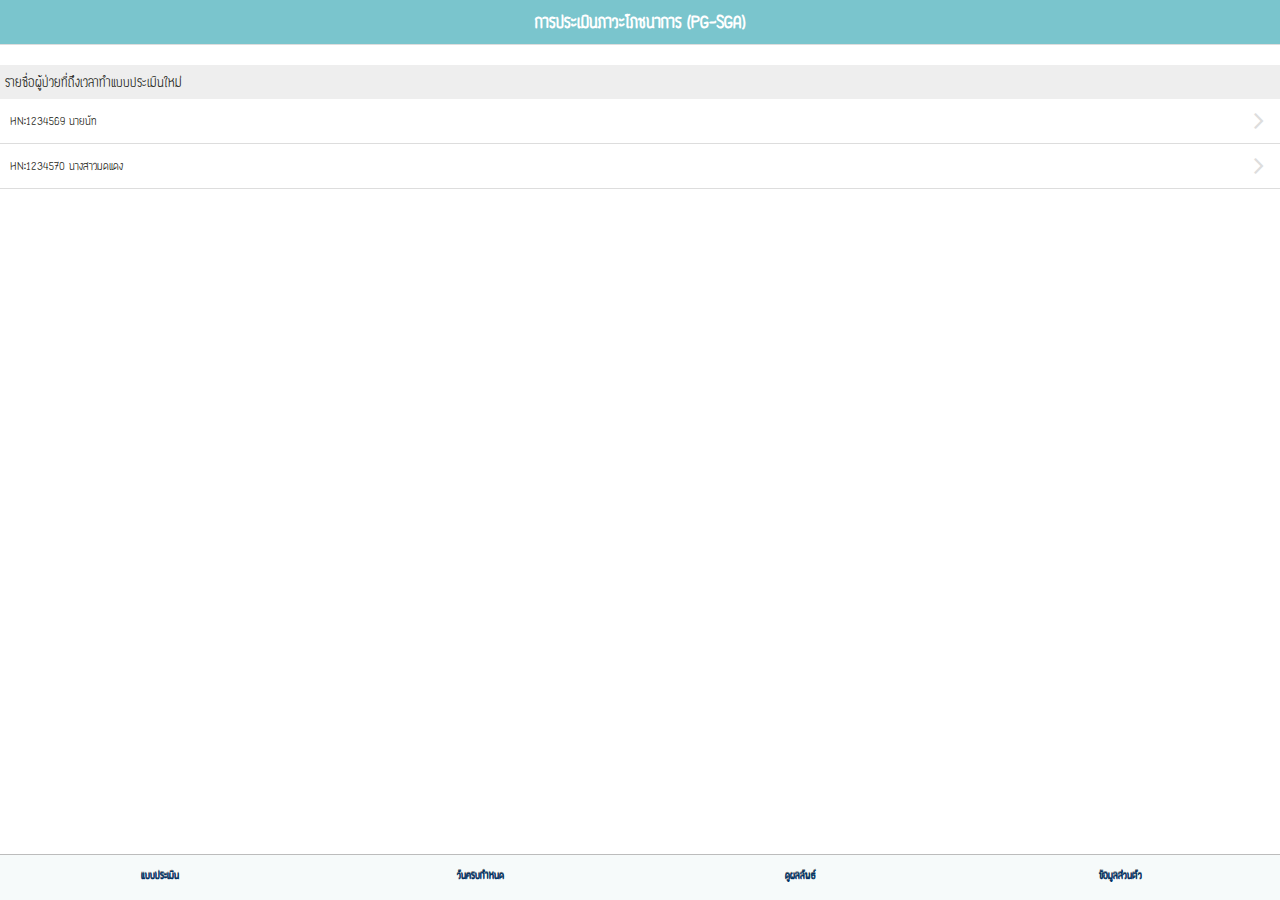
==== commit e5a33df6: "แก้ฟอนต์หมด" ====
--- a/duedate.html
+++ b/duedate.html
@@ -28,11 +28,11 @@
         </ons-toolbar>-->
 
             <div class="navigation-bar">
-                <div class="navigation-bar__center navigation-bar__title" style="font-weight:bold;font-size:20px;background-color:#7AC5CD;color:white">การประเมินภาวะโภชนาการ (PG-SGA)</div> 
+                <div class="navigation-bar__center navigation-bar__title" style="font-weight:bold;font-size:25px;background-color:#7AC5CD;color:white">การประเมินภาวะโภชนาการ (PG-SGA)</div> 
             </div>
             
             <ul class="list" style="font-family:WDB_Bangna">
-              <li class="list__header" style="font-family:WDB_Bangna; margin-top:20px;padding:5px;">รายชื่อผู้ป่วยที่ถึงเวลาทำแบบประเมินใหม่</li>
+              <li class="list__header" style="font-family:WDB_Bangna;font-size:20px;margin-top:20px;padding:5px;">รายชื่อผู้ป่วยที่ถึงเวลาทำแบบประเมินใหม่</li>
               <li class="list__item list__item--chevron">HN:1234569 นายนัท</li>
               <li class="list__item list__item--chevron">HN:1234570 นางสาวมดแดง</li>
             </ul>
--- a/style.css
+++ b/style.css
@@ -1,6 +1,6 @@
 @font-face{
     font-family: WDB_Bangna;
-    src: url('font/WDB_Bangna.ttf');
+    src: url('font/Waffle Regular.otf');
 }
 
 html , body {
@@ -14,7 +14,7 @@
 }
 
 body {
-    width: 100%;
+    width:auto;
     font-family: WDB_Bangna;
 }
 
@@ -48,10 +48,12 @@
     clear: both;
     text-align: center;
     padding: 5%;
+    margin-top: 40px;
 
 }
 .footer button{
     font-family: WDB_Bangna;
+    font-size: 20px;
 }
 .footer2 {
     background-color: white;
@@ -66,6 +68,7 @@
 .sectionLogin {
     background-color: white;
     color: black;
+    font-size: 20px;
     clear: both;
     text-align: center;
     padding: 10%;
@@ -75,10 +78,11 @@
 }
 .sectionLogin button{
     font-family: WDB_Bangna;
+    font-size: 20px;
 }
 
 .sectionLogin input {
-  margin: 5%;
+  margin: 7%;
 }
 
 .sectionForm {
@@ -97,6 +101,7 @@
     padding: 7px;
     font-weight: bold;
     margin-top: 0px;
+    
 
 }
 #boxtext{
@@ -113,6 +118,13 @@
     padding: 15px 25px;
     font-size: 15px;
 }
+#dropdown_register{
+    width: 50%;
+    padding: 2px 2px;
+    font-size: 12px;
+    margin-left: 100px;
+    margin-top: -26px;
+}
 #formLayout label, #formLayout input
 {
    display: block;
@@ -158,7 +170,7 @@
 }
 .subject{
     margin-top: -10px;
-    text-align: center;  
+    text-align: center; 
 }
 ul#navigation
 {
@@ -258,7 +270,7 @@
 }
 #tab-bar-doc a{
     color: #036; 
-    font-size: 12px;
+    font-size: 15px;
     display: block; 
     font-weight: bold; 
     overflow: hidden;  
@@ -298,3 +310,10 @@
     height: auto;
     width: auto;
 }
+#form_register{
+    text-align: left;
+    font-weight: bold;
+    font-size: 15px;
+    padding: 2px;
+    margin-top: 2px;
+}
